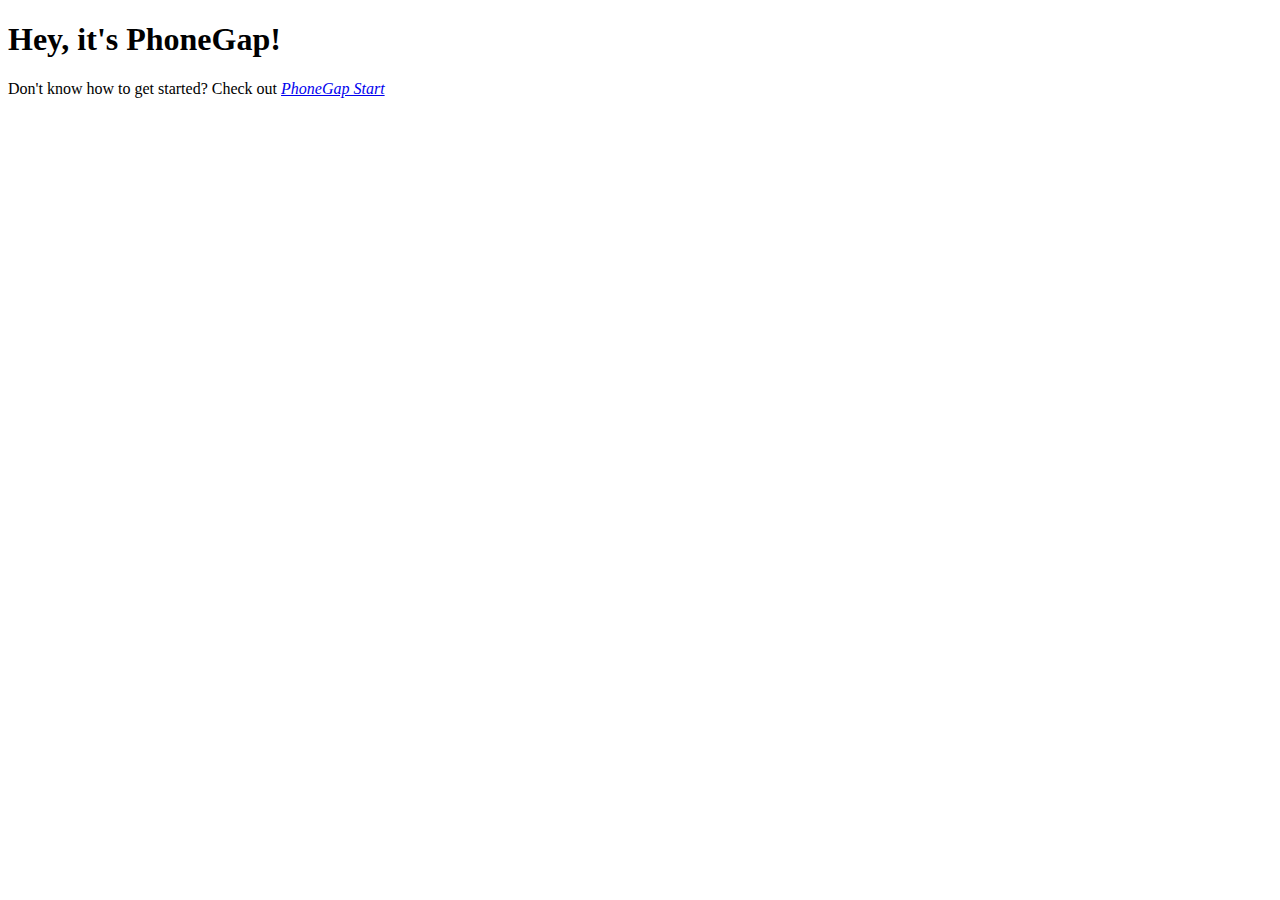
==== www/index.html @ 710dc9a8 "www/index.html works" ====
<!DOCTYPE html>
<html>
  <head>
    <meta name="viewport" content="width=device-width, initial-scale=1.0, maximum-scale=1.0, user-scalable=no;" />

    <meta http-equiv="Content-type" content="text/html; charset=utf-8">

	<!-- iPad/iPhone specific css below, add after your main css >
	<link rel="stylesheet" media="only screen and (max-device-width: 1024px)" href="ipad.css" type="text/css" />		
	<link rel="stylesheet" media="only screen and (max-device-width: 480px)" href="iphone.css" type="text/css" />		
	-->
	<!-- If your application is targeting iOS BEFORE 4.0 you MUST put json2.js from http://www.JSON.org/json2.js into your www directory and include it here -->
	<script type="text/javascript" charset="utf-8" src="phonegap-1.0.0.js"></script>
    <script type="text/javascript" charset="utf-8">


	// If you want to prevent dragging, uncomment this section
	/*
	function preventBehavior(e) 
	{ 
      e.preventDefault(); 
    };
	document.addEventListener("touchmove", preventBehavior, false);
	*/
	
	/* If you are supporting your own protocol, the var invokeString will contain any arguments to the app launch.
	see http://iphonedevelopertips.com/cocoa/launching-your-own-application-via-a-custom-url-scheme.html
	for more details -jm */
	/*
	function handleOpenURL(url)
	{
		// TODO: do something with the url passed in.
	}
	*/
	
	function onBodyLoad()
	{		
		document.addEventListener("deviceready",onDeviceReady,false);
	}
	
	/* When this function is called, PhoneGap has been initialized and is ready to roll */
	/* If you are supporting your own protocol, the var invokeString will contain any arguments to the app launch.
	see http://iphonedevelopertips.com/cocoa/launching-your-own-application-via-a-custom-url-scheme.html
	for more details -jm */
	function onDeviceReady()
	{
		// do your thing!
		navigator.notification.alert("PhoneGap is working")
	}
    
    </script>
  </head>
  <body onload="onBodyLoad()">
  	  <h1>Hey, it's PhoneGap!</h1>
	  <p>Don't know how to get started? Check out <em><a href="http://github.com/phonegap/phonegap-start">PhoneGap Start</a></em>  	
  </body>
</html>
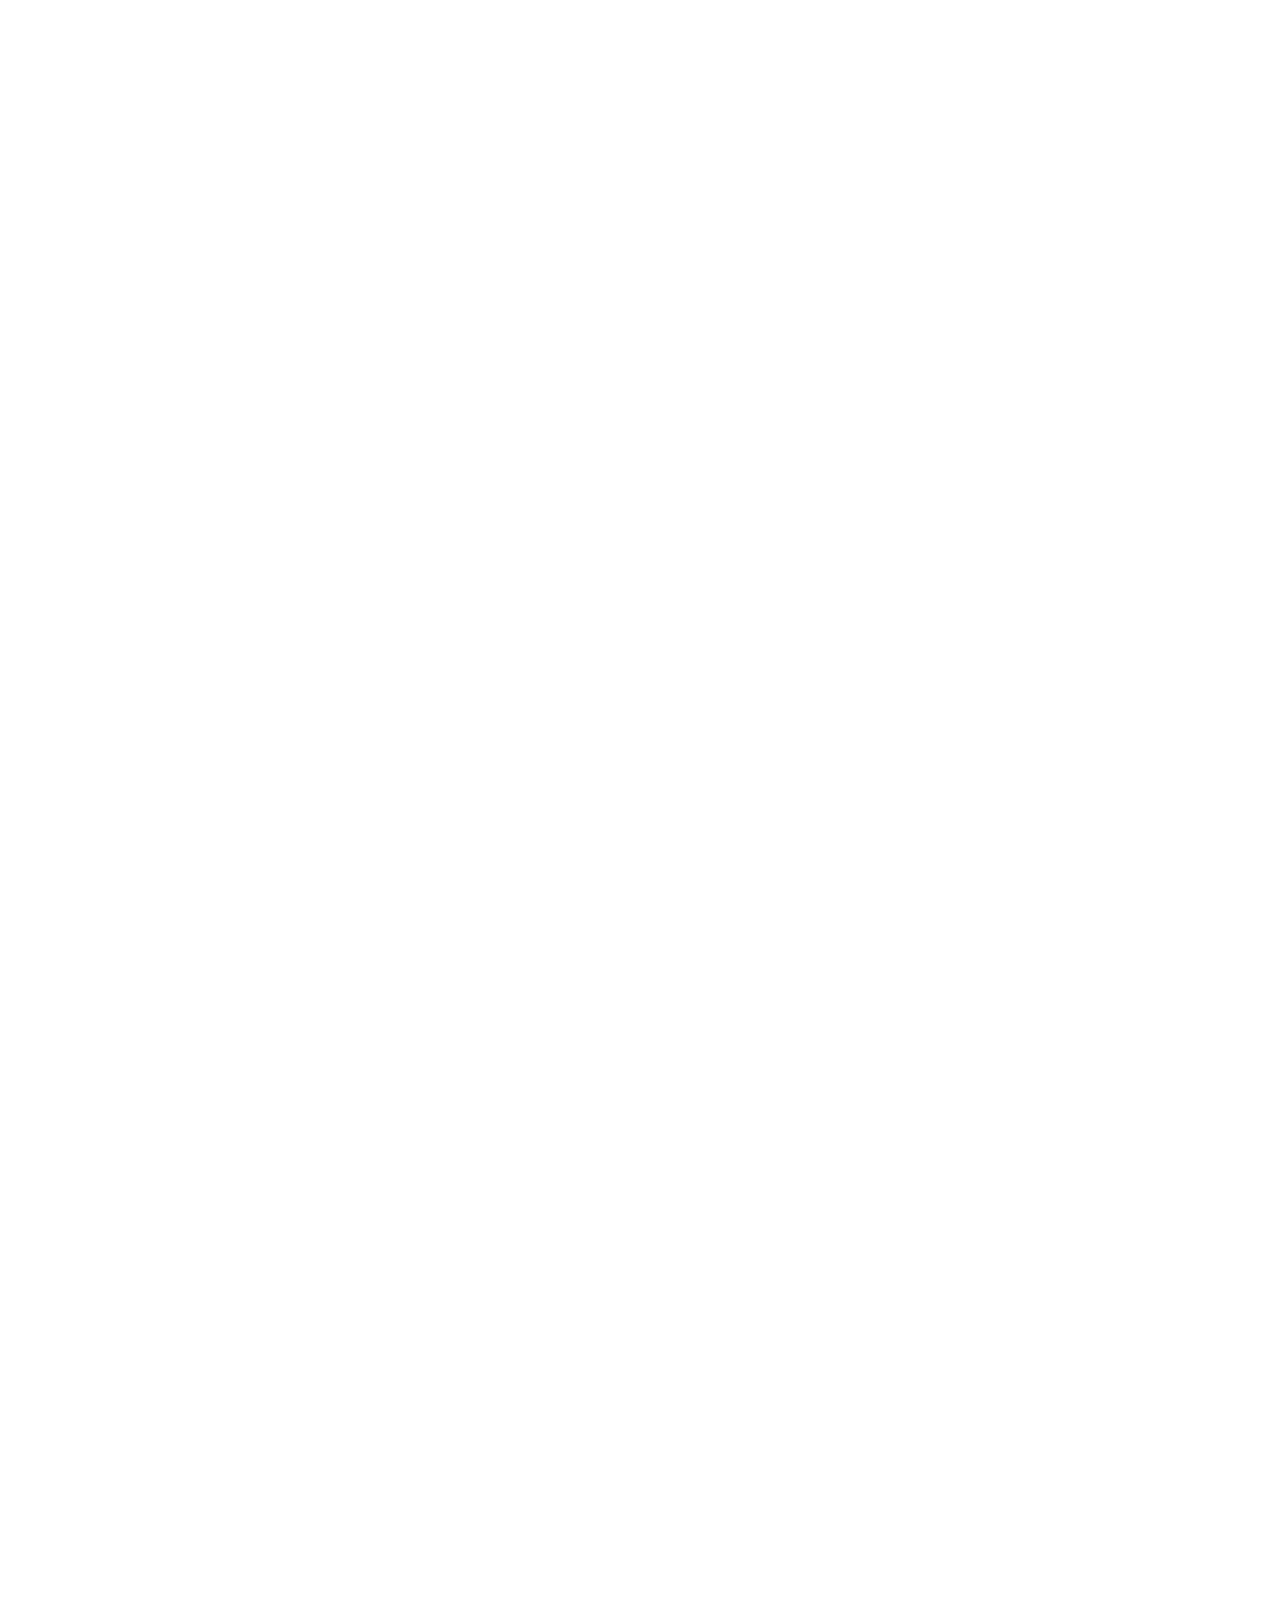
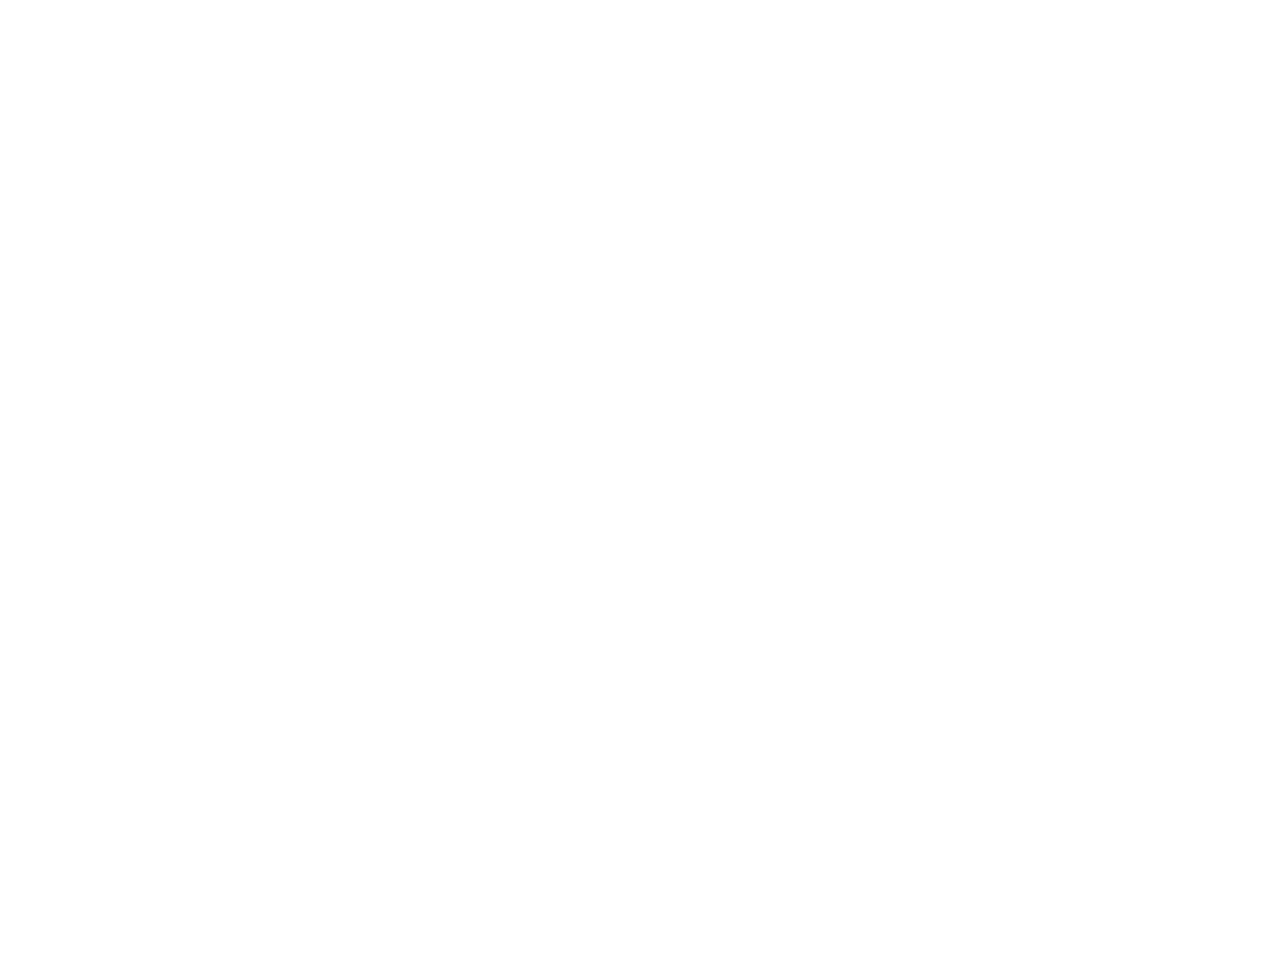
==== commit f683b41a: "now we get more information about layers" ====
--- a/www/index.html
+++ b/www/index.html
@@ -4,6 +4,34 @@
     <meta name="viewport" content="width=device-width, initial-scale=1.0, maximum-scale=1.0, user-scalable=no;" />
 
     <meta http-equiv="Content-type" content="text/html; charset=utf-8">
+	<!-- app no need title
+	<title></title>
+	-->
+    <link href="lib/touch/resources/css/sencha-touch.css" rel="stylesheet" type="text/css" />
+    <link href="css/default.css" rel="stylesheet" type="text/css" />
+	<!--
+    <script src="lib/touch/sencha-touch.js" type="text/javascript"></script>
+	-->
+    <script src="lib/touch/sencha-touch-debug-w-comments.js" type="text/javascript"></script>
+	
+	<script type="text/javascript" src="app/app.js"></script>
+	<script type="text/javascript" src="app/views/Viewport.js"></script>
+	<script type="text/javascript" src="app/models/Station.js"></script>
+	<script type="text/javascript" src="app/models/Chart.js"></script>
+	<script type="text/javascript" src="app/views/StationList.js"></script>
+	<script type="text/javascript" src="app/views/StationChart.js"></script>
+	<script type="text/javascript" src="app/views/ContactForm.js"></script>
+	<script type="text/javascript" src="app/controllers/stations.js"></script>
+	
+    <link href="lib/chart.css" rel="stylesheet" type="text/css" />
+	<script type="text/javascript" src="lib/prototype-1.7.debug.js"></script>
+	<script type="text/javascript" src="lib/flotr/prototype/lib/excanvas.js"></script>
+	<script type="text/javascript" src="lib/base64.js"></script>
+	<script type="text/javascript" src="lib/flotr/prototype/lib/canvas2image.js"></script>
+	<script type="text/javascript" src="lib/flotr/prototype/lib/canvastext.js"></script>	
+	<script type="text/javascript" src="lib/flotr/prototype/flotr.js"></script>
+	<script type="text/javascript" src="lib/chart.js"></script>
+	<script type="text/javascript" src="lib/chart_testdata.js"></script>
 
 	<!-- iPad/iPhone specific css below, add after your main css >
 	<link rel="stylesheet" media="only screen and (max-device-width: 1024px)" href="ipad.css" type="text/css" />		
@@ -34,8 +62,8 @@
 	*/
 	
 	function onBodyLoad()
-	{		
-		document.addEventListener("deviceready",onDeviceReady,false);
+	{
+		document.addEventListener("deviceready", onDeviceReady, false);
 	}
 	
 	/* When this function is called, PhoneGap has been initialized and is ready to roll */
@@ -45,13 +73,64 @@
 	function onDeviceReady()
 	{
 		// do your thing!
-		navigator.notification.alert("PhoneGap is working")
+		//navigator.notification.alert("PhoneGap is working")
+		app.mainLaunch();
+		
+		/**
+		 * This is a simple test to detect ajax and response.
+		 *  For remote http://... request:
+		 *    ajax is {
+		 *		readyState: 4,
+		 *		response: [string $responseText],
+		 *		responseXML: null,
+		 *		onload: null,
+		 *		onerror: null,
+		 *		onloadstart: null,
+		 *		status: 200,
+		 *		onabort: null,
+		 *		upload: [object XMLHttpRequestUpload],
+		 *		onreadystatechange: [function ...],
+		 *		responseType:　'',
+		 *		onprogress: null,
+		 *		withCredentials: false,
+		 *		responseText: [string $responseText],
+		 *		statusText: OK,
+		 *		open: [native function],
+		 *		send: [native function],
+		 *		...
+		 *	  }
+		 *	For local data.json request:
+		 *		the only difference is:
+		 *		status: 0
+		 *
+		 *	  response is {
+		 *		position: 0,
+		 *		totalSize: 0,
+		 *		loaded: 0,
+		 *		total: 0,
+		 *		returnValue: true,
+		 *		...
+		 *	  }, oh my god, it should be an "event"
+		 *
+		 *	So, ajax === event.target === event.srcElement
+		 *	all clear.
+		 * /
+		var ajax = new XMLHttpRequest();
+		//ajax.open('GET', 'http://50.17.233.63/awp/api/realtime/service/1', true);
+		ajax.open('GET', 'data.json', true);
+		ajax.onreadystatechange = function(event) {//response => event
+			if (ajax.readyState == 4) {
+				alert(ajax === event.target)
+				alert('status:' + ajax.status);
+				alert(ajax.responseText)
+				alert('responseText:' + response.responseText)
+				alert('target.responseText:' + response.target.responseText)
+			}
+		}
+		ajax.send(null);
+		/**/
 	}
-    
     </script>
   </head>
-  <body onload="onBodyLoad()">
-  	  <h1>Hey, it's PhoneGap!</h1>
-	  <p>Don't know how to get started? Check out <em><a href="http://github.com/phonegap/phonegap-start">PhoneGap Start</a></em>  	
-  </body>
+  <body onload="onBodyLoad()"></body>
 </html>
--- a/www/lib/touch/resources/css/sencha-touch.css
+++ b/www/lib/touch/resources/css/sencha-touch.css
@@ -0,0 +1 @@
+body,div,dl,dt,dd,ul,ol,li,h1,h2,h3,h4,h5,h6,pre,code,form,fieldset,legend,input,textarea,p,blockquote,th,td{margin:0;padding:0}table{border-collapse:collapse;border-spacing:0}fieldset,img{border:0}address,caption,cite,code,dfn,em,strong,th,var{font-style:normal;font-weight:normal}li{list-style:none}caption,th{text-align:left}h1,h2,h3,h4,h5,h6{font-size:100%;font-weight:normal}q:before,q:after{content:""}abbr,acronym{border:0;font-variant:normal}sup{vertical-align:text-top}sub{vertical-align:text-bottom}input,textarea,select{font-family:inherit;font-size:inherit;font-weight:inherit}*:focus{outline:none}html,body{font-family:"Helvetica Neue", HelveticaNeue, "Helvetica-Neue", Helvetica, "BBAlpha Sans", sans-serif;font-weight:normal;position:relative}*,*:after,*:before{-webkit-box-sizing:border-box;box-sizing:border-box;-webkit-user-select:none;-webkit-text-size-adjust:none;-webkit-touch-callout:none;-webkit-tap-highlight-color:rgba(0, 0, 0, 0)}html,body,.x-body-stretcher{width:100%;height:100%}.x-ios.x-tablet .x-landscape *{-webkit-text-stroke:1px transparent}body{font-size:104%}body.x-ios{-webkit-backface-visibility:hidden}body.x-android.x-phone{font-size:116%}body.x-ios.x-phone{font-size:114%}body.x-desktop{font-size:114%}input,textarea{-webkit-user-select:text}.x-hidden-visibility{visibility:hidden !important}.x-hidden-display,.x-field-slider .x-field-mask,.x-field-toggle .x-field-mask,.x-field-checkbox .x-field-mask,.x-field-radio .x-field-mask,.x-field-hidden{display:none !important}.x-hidden-offsets{position:absolute !important;left:-10000em;top:-10000em;visibility:hidden}.x-fullscreen{position:absolute !important;top:0px;left:0px}.x-desktop .x-body-stretcher{margin-bottom:0px}.x-scroller-parent{overflow:hidden !important}.x-scroller-parent,.x-scroller{position:relative}.x-ios .x-scroller,.x-ios .x-scroller > *{-webkit-transform:translate3d(0, 0, 0)}.x-draggable{z-index:1}.x-scrollbar{position:absolute;z-index:10;-webkit-transition-property:opacity;-webkit-transition-duration:250ms;-webkit-border-radius:4px;opacity:0}.x-android .x-scrollbar{-webkit-transition-property:none;-webkit-transition-duration:0ms;-webkit-border-radius:0px}.x-scrollbar-dark{background-color:rgba(0, 0, 0, 0.6);border:1px solid rgba(255, 255, 255, 0.2)}.x-scrollbar-light{background-color:rgba(255, 255, 255, 0.6);border:1px solid rgba(0, 0, 0, 0.2)}.x-scrollbar-vertical{top:0;right:4px;width:4px}.x-scrollbar-horizontal{left:0;bottom:4px;height:4px}.x-mask{position:absolute;top:0;left:0;z-index:8000;display:-webkit-box;display:box;-webkit-box-align:center;box-align:center;-webkit-box-pack:center;box-pack:center;background:rgba(0, 0, 0, 0.3) center center no-repeat}.x-mask.x-mask-gray{background-color:rgba(0, 0, 0, 0.5)}.x-mask .x-mask-loading{display:-webkit-box;display:box;-webkit-box-orient:vertical;box-orient:vertical;-webkit-box-align:center;box-align:center;-webkit-box-pack:center;box-pack:center;-webkit-border-radius:0.5em;border-radius:0.5em;color:#fff;text-align:center;padding:.4em;font-weight:bold;display:block;width:8.5em;height:8.5em;background:rgba(0, 0, 0, 0.25)}.x-mask .x-loading-spinner{margin:1em auto .2em}.x-mask .x-loading-msg{font-size:.95em;text-shadow:rgba(0, 0, 0, 0.5) 0 -0.08em 0}.x-floating{position:absolute !important;z-index:10000 !important;top:0;left:0}.x-dragging{opacity:0.7}.x-panel-list{background-color:#bacfe8}.x-html{-webkit-user-select:auto;-webkit-touch-callout:inherit;line-height:1.5;color:#333;font-size:.8em;padding:1.2em}.x-html body{line-height:1.5;font-family:"Helvetica Neue", Arial, Helvetica, sans-serif;color:#333333;font-size:75%}.x-html h1,.x-html h2,.x-html h3,.x-html h4,.x-html h5,.x-html h6{font-weight:normal;color:#222222}.x-html h1 img,.x-html h2 img,.x-html h3 img,.x-html h4 img,.x-html h5 img,.x-html h6 img{margin:0}.x-html h1{font-size:3em;line-height:1;margin-bottom:0.50em}.x-html h2{font-size:2em;margin-bottom:0.75em}.x-html h3{font-size:1.5em;line-height:1;margin-bottom:1.00em}.x-html h4{font-size:1.2em;line-height:1.25;margin-bottom:1.25em}.x-html h5{font-size:1em;font-weight:bold;margin-bottom:1.50em}.x-html h6{font-size:1em;font-weight:bold}.x-html p{margin:0 0 1.5em}.x-html p .left{display:inline;float:left;margin:1.5em 1.5em 1.5em 0;padding:0}.x-html p .right{display:inline;float:right;margin:1.5em 0 1.5em 1.5em;padding:0}.x-html a{text-decoration:underline;color:#0066cc}.x-html a:visited{color:#004c99}.x-html a:focus{color:#0099ff}.x-html a:hover{color:#0099ff}.x-html a:active{color:#bf00ff}.x-html blockquote{margin:1.5em;color:#666666;font-style:italic}.x-html strong,.x-html dfn{font-weight:bold}.x-html em,.x-html dfn{font-style:italic}.x-html sup,.x-html sub{line-height:0}.x-html abbr,.x-html acronym{border-bottom:1px dotted #666666}.x-html address{margin:0 0 1.5em;font-style:italic}.x-html del{color:#666666}.x-html pre{margin:1.5em 0;white-space:pre}.x-html pre,.x-html code,.x-html tt{font:1em "andale mono", "lucida console", monospace;line-height:1.5}.x-html li ul,.x-html li ol{margin:0}.x-html ul,.x-html ol{margin:0 1.5em 1.5em 0;padding-left:1.5em}.x-html ul{list-style-type:disc}.x-html ol{list-style-type:decimal}.x-html dl{margin:0 0 1.5em 0}.x-html dl dt{font-weight:bold}.x-html dd{margin-left:1.5em}.x-html table{margin-bottom:1.4em;width:100%}.x-html th{font-weight:bold}.x-html thead th{background:#c3d9ff}.x-html th,.x-html td,.x-html caption{padding:4px 10px 4px 5px}.x-html table.striped tr:nth-child(even) td,.x-html table tr.even td{background:#e5ecf9}.x-html tfoot{font-style:italic}.x-html caption{background:#eeeeee}.x-html .quiet{color:#666666}.x-html .loud{color:#111111}.x-html ul li{list-style-type:circle}.x-html ol li{list-style-type:decimal}.x-video{background-color:#000}.x-sortable .x-dragging{opacity:1;z-index:5}.x-fullscreen{background:#eeeeee}.x-map{background-color:#edeae2;width:100%;height:100%}.x-mask-map{background:transparent !important}.x-panel,.x-panel-body{position:relative}.x-floating.x-panel,.x-floating.x-carousel{padding:6px;-webkit-border-radius:0.3em;border-radius:0.3em;-webkit-box-shadow:rgba(0, 0, 0, 0.8) 0 0.2em 0.6em;background-color:black;background-image:none}.x-floating.x-panel.x-panel-light,.x-floating.x-carousel.x-panel-light{background-color:#354f6e;background-image:none}.x-floating .x-panel-body,.x-floating .x-carousel-body{background-color:#fff;-webkit-border-radius:0.3em;border-radius:0.3em}.x-anchor{width:1.631em;height:0.7em;position:absolute;z-index:1;-webkit-mask:0 0 url('[data-uri]') no-repeat;-webkit-mask-size:1.631em 0.7em;overflow:hidden;background-color:black}.x-anchor.x-anchor-bottom{-webkit-transform:rotate(180deg);background-color:black}.x-anchor.x-anchor-left{-webkit-transform:rotate(270deg)}.x-anchor.x-anchor-right{-webkit-transform:rotate(90deg)}.x-floating.x-panel-light:after{background-color:#354f6e}.x-button{-webkit-background-clip:padding;background-clip:padding-box;-webkit-border-radius:0.4em;border-radius:0.4em;display:-webkit-box;display:box;-webkit-box-align:center;box-align:center;min-height:1.8em;padding:.3em .6em;position:relative;overflow:hidden}.x-button,.x-toolbar .x-button{border:0.1em solid #999999;border-top-color:#a6a6a6;color:black;text-shadow:rgba(255, 255, 255, 0.25) 0 0.08em 0;-webkit-box-shadow:rgba(255, 255, 255, 0.1) 0 0.1em 0}.x-button.x-button-back:before,.x-button.x-button-forward:before,.x-toolbar .x-button.x-button-back:before,.x-toolbar .x-button.x-button-forward:before{background:#999999}.x-button,.x-button.x-button-back:after,.x-button.x-button-forward:after,.x-toolbar .x-button,.x-toolbar .x-button.x-button-back:after,.x-toolbar .x-button.x-button-forward:after{background-color:#ccc;background-image:-webkit-gradient(linear, 50% 0%, 50% 100%, color-stop(0%, #ffffff), color-stop(2%, #dedede), color-stop(100%, #bababa));background-image:-webkit-linear-gradient(#ffffff,#dedede 2%,#bababa);background-image:linear-gradient(#ffffff,#dedede 2%,#bababa)}.x-button img.x-icon-mask,.x-toolbar .x-button img.x-icon-mask{background-color:black;background-image:-webkit-gradient(linear, 50% 0%, 50% 100%, color-stop(0%, #4d4d4d), color-stop(2%, #121212), color-stop(100%, #000000));background-image:-webkit-linear-gradient(#4d4d4d,#121212 2%,#000000);background-image:linear-gradient(#4d4d4d,#121212 2%,#000000)}.x-button.x-button-pressed,.x-button.x-button-active,.x-toolbar .x-button.x-button-pressed,.x-toolbar .x-button.x-button-active{-webkit-box-shadow:inset #aaa1a1 0 0 0.1em, rgba(255, 255, 255, 0.1) 0 0.1em 0}.x-button.x-button-pressed,.x-button.x-button-pressed:after,.x-button.x-button-active,.x-button.x-button-active:after,.x-toolbar .x-button.x-button-pressed,.x-toolbar .x-button.x-button-pressed:after,.x-toolbar .x-button.x-button-active,.x-toolbar .x-button.x-button-active:after{background-color:#bababa;background-image:-webkit-gradient(linear, 50% 0%, 50% 100%, color-stop(0%, #a1a1a1), color-stop(10%, #adadad), color-stop(65%, #bababa), color-stop(100%, #bbbbbb));background-image:-webkit-linear-gradient(#a1a1a1,#adadad 10%,#bababa 65%,#bbbbbb);background-image:linear-gradient(#a1a1a1,#adadad 10%,#bababa 65%,#bbbbbb)}.x-button img{width:2.1em;height:2.1em;background-repeat:no-repeat;background-position:center;display:block}.x-button img.x-icon-mask{width:1.3em;height:1.3em;-webkit-mask-size:1.3em}.x-button.x-item-disabled .x-button-label,.x-button.x-item-disabled .x-hasbadge .x-badge,.x-hasbadge .x-button.x-item-disabled .x-badge,.x-button.x-item-disabled img{opacity:.5}.x-button-round,.x-button.x-button-action-round,.x-button.x-button-confirm-round,.x-button.x-button-decline-round{-webkit-border-radius:0.9em;border-radius:0.9em;padding:0.1em 0.9em}.x-button-small,.x-button.x-button-action-small,.x-button.x-button-confirm-small,.x-button.x-button-decline-small,.x-toolbar .x-button-small,.x-toolbar .x-button.x-button-action-small,.x-toolbar .x-button.x-button-confirm-small,.x-toolbar .x-button.x-button-decline-small{-webkit-border-radius:0.3em;border-radius:0.3em;padding:.2em .4em;min-height:0}.x-button-small .x-button-label,.x-button.x-button-action-small .x-button-label,.x-button.x-button-confirm-small .x-button-label,.x-button.x-button-decline-small .x-button-label,.x-button-small .x-hasbadge .x-badge,.x-hasbadge .x-button-small .x-badge,.x-button.x-button-action-small .x-hasbadge .x-badge,.x-hasbadge .x-button.x-button-action-small .x-badge,.x-button.x-button-confirm-small .x-hasbadge .x-badge,.x-hasbadge .x-button.x-button-confirm-small .x-badge,.x-button.x-button-decline-small .x-hasbadge .x-badge,.x-hasbadge .x-button.x-button-decline-small .x-badge,.x-toolbar .x-button-small .x-button-label,.x-toolbar .x-button.x-button-action-small .x-button-label,.x-toolbar .x-button.x-button-confirm-small .x-button-label,.x-toolbar .x-button.x-button-decline-small .x-button-label,.x-toolbar .x-button-small .x-hasbadge .x-badge,.x-hasbadge .x-toolbar .x-button-small .x-badge,.x-toolbar .x-button.x-button-action-small .x-hasbadge .x-badge,.x-hasbadge .x-toolbar .x-button.x-button-action-small .x-badge,.x-toolbar .x-button.x-button-confirm-small .x-hasbadge .x-badge,.x-hasbadge .x-toolbar .x-button.x-button-confirm-small .x-badge,.x-toolbar .x-button.x-button-decline-small .x-hasbadge .x-badge,.x-hasbadge .x-toolbar .x-button.x-button-decline-small .x-badge{font-size:.6em}.x-button-small img,.x-button.x-button-action-small img,.x-button.x-button-confirm-small img,.x-button.x-button-decline-small img,.x-toolbar .x-button-small img,.x-toolbar .x-button.x-button-action-small img,.x-toolbar .x-button.x-button-confirm-small img,.x-toolbar .x-button.x-button-decline-small img{width:.75em;height:.75em}.x-iconalign-left,.x-icon-align-right{-webkit-box-orient:horizontal;box-orient:horizontal;-webkit-box-direction:reverse;box-direction:reverse}.x-iconalign-top,.x-iconalign-bottom{-webkit-box-orient:vertical;box-orient:vertical}.x-iconalign-bottom,.x-iconalign-right{-webkit-box-direction:normal;box-direction:normal}.x-iconalign-left,.x-iconalign-top{-webkit-box-direction:reverse;box-direction:reverse}.x-iconalign-left .x-button-label,.x-iconalign-left .x-hasbadge .x-badge,.x-hasbadge .x-iconalign-left .x-badge{margin-left:0.3em}.x-iconalign-right .x-button-label,.x-iconalign-right .x-hasbadge .x-badge,.x-hasbadge .x-iconalign-right .x-badge{margin-right:0.3em}.x-button-label,.x-hasbadge .x-badge{-webkit-box-flex:1;box-flex:1;-webkit-box-align:center;box-align:center;white-space:nowrap;text-overflow:ellipsis;text-align:center;font-weight:bold;line-height:1.2em;display:block;overflow:hidden}.x-toolbar .x-button{margin:0 .2em;padding:.3em .6em}.x-toolbar .x-button .x-button-label,.x-toolbar .x-button .x-hasbadge .x-badge,.x-hasbadge .x-toolbar .x-button .x-badge{font-size:.7em}.x-button-forward,.x-button-back{position:relative;overflow:visible;height:1.8em;z-index:1}.x-button-forward:before,.x-button-forward:after,.x-button-back:before,.x-button-back:after{content:"";position:absolute;width:0.773em;height:1.8em;top:-0.1em;left:auto;z-index:2;-webkit-mask:0.145em 0 url('[data-uri]') no-repeat;-webkit-mask-size:0.773em 1.8em;overflow:hidden}.x-button-back,.x-toolbar .x-button-back{margin-left:0.828em;padding-left:.4em}.x-button-back:before,.x-toolbar .x-button-back:before{left:-0.693em}.x-button-back:after,.x-toolbar .x-button-back:after{left:-0.628em}.x-button-forward,.x-toolbar .x-button-forward{margin-right:0.828em;padding-right:.4em}.x-button-forward:before,.x-button-forward:after,.x-toolbar .x-button-forward:before,.x-toolbar .x-button-forward:after{-webkit-mask:-0.145em 0 url('[data-uri]') no-repeat}.x-button-forward:before,.x-toolbar .x-button-forward:before{right:-0.693em}.x-button-forward:after,.x-toolbar .x-button-forward:after{right:-0.628em}.x-button.x-button-plain,.x-toolbar .x-button.x-button-plain{background:none;border:0 none;-webkit-box-shadow:none;box-shadow:none;-webkit-border-radius:none;border-radius:none;min-height:0;text-shadow:none;height:auto;line-height:auto;margin:-1.5em -0.5em;padding:1.3em 1em;height:1.8em}.x-button.x-button-plain > *,.x-toolbar .x-button.x-button-plain > *{overflow:visible;margin-top:-0.75em}.x-button.x-button-plain img,.x-toolbar .x-button.x-button-plain img{-webkit-mask-size:1.4em;width:1.4em;height:1.4em}.x-button.x-button-plain.x-button-pressed,.x-toolbar .x-button.x-button-plain.x-button-pressed{background:none;-webkit-box-shadow:none;background-image:-webkit-gradient(radial, 50% 50%, 0, 50% 50%, 24, color-stop(0%, rgba(119,178,248,0.7)), color-stop(100%, rgba(119,178,248,0)));background-image:-webkit-radial-gradient(rgba(119,178,248,0.7),rgba(119,178,248,0) 24px);background-image:radial-gradient(rgba(119,178,248,0.7),rgba(119,178,248,0) 24px)}.x-button.x-button-plain.x-button-pressed img,.x-toolbar .x-button.x-button-plain.x-button-pressed img{background-color:#fff;background-image:-webkit-gradient(linear, 50% 0%, 50% 100%, color-stop(0%, #e6e6e6), color-stop(10%, #f2f2f2), color-stop(65%, #ffffff), color-stop(100%, #ffffff));background-image:-webkit-linear-gradient(#e6e6e6,#f2f2f2 10%,#ffffff 65%,#ffffff);background-image:linear-gradient(#e6e6e6,#f2f2f2 10%,#ffffff 65%,#ffffff)}.x-segmentedbutton .x-button{-webkit-border-radius:0;border-radius:0;margin:0}.x-segmentedbutton .x-button:first-child{-webkit-border-top-left-radius:0.4em;border-top-left-radius:0.4em;-webkit-border-bottom-left-radius:0.4em;border-bottom-left-radius:0.4em}.x-segmentedbutton .x-button:last-child{-webkit-border-top-right-radius:0.4em;border-top-right-radius:0.4em;-webkit-border-bottom-right-radius:0.4em;border-bottom-right-radius:0.4em}.x-segmentedbutton .x-button:not(:first-child){border-left:0}.x-hasbadge{overflow:visible}.x-hasbadge .x-badge{-webkit-border-radius:1em;border-radius:1em;-webkit-background-clip:padding;background-clip:padding-box;padding:.15em .25em;z-index:30;text-shadow:rgba(0, 0, 0, 0.5) 0 -0.08em 0;-webkit-box-shadow:#000 0 .1em .2em;overflow:hidden;color:#fff;border:2px solid #fff;position:absolute;width:auto;min-width:2em;height:2em;line-height:1.2em;font-size:.6em;top:-0.15em;right:0px;max-width:100%;background-color:#990000;background-image:-webkit-gradient(linear, 50% 0%, 50% 100%, color-stop(0%, #e60000), color-stop(50%, #b30000), color-stop(51%, #990000), color-stop(100%, #800000));background-image:-webkit-linear-gradient(#e60000,#b30000 50%,#990000 51%,#800000);background-image:linear-gradient(#e60000,#b30000 50%,#990000 51%,#800000);display:inline-block}.x-tab img.action,.x-button img.x-icon-mask.action{-webkit-mask-image:url('[data-uri]')}.x-tab img.add,.x-button img.x-icon-mask.add{-webkit-mask-image:url('[data-uri]')}.x-tab img.arrow_down,.x-button img.x-icon-mask.arrow_down{-webkit-mask-image:url('[data-uri]')}.x-tab img.arrow_left,.x-button img.x-icon-mask.arrow_left{-webkit-mask-image:url('[data-uri]')}.x-tab img.arrow_right,.x-button img.x-icon-mask.arrow_right{-webkit-mask-image:url('[data-uri]')}.x-tab img.arrow_up,.x-button img.x-icon-mask.arrow_up{-webkit-mask-image:url('[data-uri]')}.x-tab img.compose,.x-button img.x-icon-mask.compose{-webkit-mask-image:url('[data-uri]')}.x-tab img.delete,.x-button img.x-icon-mask.delete{-webkit-mask-image:url('[data-uri]')}.x-tab img.organize,.x-button img.x-icon-mask.organize{-webkit-mask-image:url('[data-uri]')}.x-tab img.refresh,.x-button img.x-icon-mask.refresh{-webkit-mask-image:url('[data-uri]')}.x-tab img.reply,.x-button img.x-icon-mask.reply{-webkit-mask-image:url('[data-uri]')}.x-tab img.search,.x-button img.x-icon-mask.search{-webkit-mask-image:url('[data-uri]')}.x-tab img.settings,.x-button img.x-icon-mask.settings{-webkit-mask-image:url('[data-uri]')}.x-tab img.star,.x-button img.x-icon-mask.star{-webkit-mask-image:url('[data-uri]')}.x-tab img.trash,.x-button img.x-icon-mask.trash{-webkit-mask-image:url('[data-uri]')}.x-tab img.maps,.x-button img.x-icon-mask.maps{-webkit-mask-image:url('[data-uri]')}.x-tab img.locate,.x-button img.x-icon-mask.locate{-webkit-mask-image:url('[data-uri]')}.x-tab img.home,.x-button img.x-icon-mask.home{-webkit-mask-image:url('[data-uri]')}.x-button.x-button-action,.x-toolbar .x-button.x-button-action,.x-button.x-button-action-round,.x-toolbar .x-button.x-button-action-round,.x-button.x-button-action-small,.x-toolbar .x-button.x-button-action-small{border:0.1em solid #010509;border-top-color:#021022;color:white;text-shadow:rgba(0, 0, 0, 0.5) 0 -0.08em 0;-webkit-box-shadow:rgba(255, 255, 255, 0.1) 0 0.1em 0}.x-button.x-button-action.x-button-back:before,.x-button.x-button-action.x-button-forward:before,.x-toolbar .x-button.x-button-action.x-button-back:before,.x-toolbar .x-button.x-button-action.x-button-forward:before,.x-button.x-button-action-round.x-button-back:before,.x-button.x-button-action-round.x-button-forward:before,.x-toolbar .x-button.x-button-action-round.x-button-back:before,.x-toolbar .x-button.x-button-action-round.x-button-forward:before,.x-button.x-button-action-small.x-button-back:before,.x-button.x-button-action-small.x-button-forward:before,.x-toolbar .x-button.x-button-action-small.x-button-back:before,.x-toolbar .x-button.x-button-action-small.x-button-forward:before{background:#010509}.x-button.x-button-action,.x-button.x-button-action.x-button-back:after,.x-button.x-button-action.x-button-forward:after,.x-toolbar .x-button.x-button-action,.x-toolbar .x-button.x-button-action.x-button-back:after,.x-toolbar .x-button.x-button-action.x-button-forward:after,.x-button.x-button-action-round,.x-button.x-button-action-round.x-button-back:after,.x-button.x-button-action-round.x-button-forward:after,.x-toolbar .x-button.x-button-action-round,.x-toolbar .x-button.x-button-action-round.x-button-back:after,.x-toolbar .x-button.x-button-action-round.x-button-forward:after,.x-button.x-button-action-small,.x-button.x-button-action-small.x-button-back:after,.x-button.x-button-action-small.x-button-forward:after,.x-toolbar .x-button.x-button-action-small,.x-toolbar .x-button.x-button-action-small.x-button-back:after,.x-toolbar .x-button.x-button-action-small.x-button-forward:after{background-color:#06346a;background-image:-webkit-gradient(linear, 50% 0%, 50% 100%, color-stop(0%, #167bf3), color-stop(2%, #07448c), color-stop(100%, #042348));background-image:-webkit-linear-gradient(#167bf3,#07448c 2%,#042348);background-image:linear-gradient(#167bf3,#07448c 2%,#042348)}.x-button.x-button-action img.x-icon-mask,.x-toolbar .x-button.x-button-action img.x-icon-mask,.x-button.x-button-action-round img.x-icon-mask,.x-toolbar .x-button.x-button-action-round img.x-icon-mask,.x-button.x-button-action-small img.x-icon-mask,.x-toolbar .x-button.x-button-action-small img.x-icon-mask{background-color:white;background-image:-webkit-gradient(linear, 50% 0%, 50% 100%, color-stop(0%, #ffffff), color-stop(2%, #ffffff), color-stop(100%, #ddecfd));background-image:-webkit-linear-gradient(#ffffff,#ffffff 2%,#ddecfd);background-image:linear-gradient(#ffffff,#ffffff 2%,#ddecfd)}.x-button.x-button-action.x-button-pressed,.x-button.x-button-action.x-button-active,.x-toolbar .x-button.x-button-action.x-button-pressed,.x-toolbar .x-button.x-button-action.x-button-active,.x-button.x-button-action-round.x-button-pressed,.x-button.x-button-action-round.x-button-active,.x-toolbar .x-button.x-button-action-round.x-button-pressed,.x-toolbar .x-button.x-button-action-round.x-button-active,.x-button.x-button-action-small.x-button-pressed,.x-button.x-button-action-small.x-button-active,.x-toolbar .x-button.x-button-action-small.x-button-pressed,.x-toolbar .x-button.x-button-action-small.x-button-active{-webkit-box-shadow:inset #011023 0 0 0.1em, rgba(255, 255, 255, 0.1) 0 0.1em 0}.x-button.x-button-action.x-button-pressed,.x-button.x-button-action.x-button-pressed:after,.x-button.x-button-action.x-button-active,.x-button.x-button-action.x-button-active:after,.x-toolbar .x-button.x-button-action.x-button-pressed,.x-toolbar .x-button.x-button-action.x-button-pressed:after,.x-toolbar .x-button.x-button-action.x-button-active,.x-toolbar .x-button.x-button-action.x-button-active:after,.x-button.x-button-action-round.x-button-pressed,.x-button.x-button-action-round.x-button-pressed:after,.x-button.x-button-action-round.x-button-active,.x-button.x-button-action-round.x-button-active:after,.x-toolbar .x-button.x-button-action-round.x-button-pressed,.x-toolbar .x-button.x-button-action-round.x-button-pressed:after,.x-toolbar .x-button.x-button-action-round.x-button-active,.x-toolbar .x-button.x-button-action-round.x-button-active:after,.x-button.x-button-action-small.x-button-pressed,.x-button.x-button-action-small.x-button-pressed:after,.x-button.x-button-action-small.x-button-active,.x-button.x-button-action-small.x-button-active:after,.x-toolbar .x-button.x-button-action-small.x-button-pressed,.x-toolbar .x-button.x-button-action-small.x-button-pressed:after,.x-toolbar .x-button.x-button-action-small.x-button-active,.x-toolbar .x-button.x-button-action-small.x-button-active:after{background-color:#042348;background-image:-webkit-gradient(linear, 50% 0%, 50% 100%, color-stop(0%, #010c18), color-stop(10%, #031730), color-stop(65%, #042348), color-stop(100%, #04244b));background-image:-webkit-linear-gradient(#010c18,#031730 10%,#042348 65%,#04244b);background-image:linear-gradient(#010c18,#031730 10%,#042348 65%,#04244b)}.x-button.x-button-confirm,.x-toolbar .x-button.x-button-confirm,.x-button.x-button-confirm-round,.x-toolbar .x-button.x-button-confirm-round,.x-button.x-button-confirm-small,.x-toolbar .x-button.x-button-confirm-small{border:0.1em solid #263501;border-top-color:#374e02;color:white;text-shadow:rgba(0, 0, 0, 0.5) 0 -0.08em 0;-webkit-box-shadow:rgba(255, 255, 255, 0.1) 0 0.1em 0}.x-button.x-button-confirm.x-button-back:before,.x-button.x-button-confirm.x-button-forward:before,.x-toolbar .x-button.x-button-confirm.x-button-back:before,.x-toolbar .x-button.x-button-confirm.x-button-forward:before,.x-button.x-button-confirm-round.x-button-back:before,.x-button.x-button-confirm-round.x-button-forward:before,.x-toolbar .x-button.x-button-confirm-round.x-button-back:before,.x-toolbar .x-button.x-button-confirm-round.x-button-forward:before,.x-button.x-button-confirm-small.x-button-back:before,.x-button.x-button-confirm-small.x-button-forward:before,.x-toolbar .x-button.x-button-confirm-small.x-button-back:before,.x-toolbar .x-button.x-button-confirm-small.x-button-forward:before{background:#263501}.x-button.x-button-confirm,.x-button.x-button-confirm.x-button-back:after,.x-button.x-button-confirm.x-button-forward:after,.x-toolbar .x-button.x-button-confirm,.x-toolbar .x-button.x-button-confirm.x-button-back:after,.x-toolbar .x-button.x-button-confirm.x-button-forward:after,.x-button.x-button-confirm-round,.x-button.x-button-confirm-round.x-button-back:after,.x-button.x-button-confirm-round.x-button-forward:after,.x-toolbar .x-button.x-button-confirm-round,.x-toolbar .x-button.x-button-confirm-round.x-button-back:after,.x-toolbar .x-button.x-button-confirm-round.x-button-forward:after,.x-button.x-button-confirm-small,.x-button.x-button-confirm-small.x-button-back:after,.x-button.x-button-confirm-small.x-button-forward:after,.x-toolbar .x-button.x-button-confirm-small,.x-toolbar .x-button.x-button-confirm-small.x-button-back:after,.x-toolbar .x-button.x-button-confirm-small.x-button-forward:after{background-color:#6c9804;background-image:-webkit-gradient(linear, 50% 0%, 50% 100%, color-stop(0%, #c2fa3b), color-stop(2%, #85bb05), color-stop(100%, #547503));background-image:-webkit-linear-gradient(#c2fa3b,#85bb05 2%,#547503);background-image:linear-gradient(#c2fa3b,#85bb05 2%,#547503)}.x-button.x-button-confirm img.x-icon-mask,.x-toolbar .x-button.x-button-confirm img.x-icon-mask,.x-button.x-button-confirm-round img.x-icon-mask,.x-toolbar .x-button.x-button-confirm-round img.x-icon-mask,.x-button.x-button-confirm-small img.x-icon-mask,.x-toolbar .x-button.x-button-confirm-small img.x-icon-mask{background-color:white;background-image:-webkit-gradient(linear, 50% 0%, 50% 100%, color-stop(0%, #ffffff), color-stop(2%, #ffffff), color-stop(100%, #f4fedc));background-image:-webkit-linear-gradient(#ffffff,#ffffff 2%,#f4fedc);background-image:linear-gradient(#ffffff,#ffffff 2%,#f4fedc)}.x-button.x-button-confirm.x-button-pressed,.x-button.x-button-confirm.x-button-active,.x-toolbar .x-button.x-button-confirm.x-button-pressed,.x-toolbar .x-button.x-button-confirm.x-button-active,.x-button.x-button-confirm-round.x-button-pressed,.x-button.x-button-confirm-round.x-button-active,.x-toolbar .x-button.x-button-confirm-round.x-button-pressed,.x-toolbar .x-button.x-button-confirm-round.x-button-active,.x-button.x-button-confirm-small.x-button-pressed,.x-button.x-button-confirm-small.x-button-active,.x-toolbar .x-button.x-button-confirm-small.x-button-pressed,.x-toolbar .x-button.x-button-confirm-small.x-button-active{-webkit-box-shadow:inset #384f00 0 0 0.1em, rgba(255, 255, 255, 0.1) 0 0.1em 0}.x-button.x-button-confirm.x-button-pressed,.x-button.x-button-confirm.x-button-pressed:after,.x-button.x-button-confirm.x-button-active,.x-button.x-button-confirm.x-button-active:after,.x-toolbar .x-button.x-button-confirm.x-button-pressed,.x-toolbar .x-button.x-button-confirm.x-button-pressed:after,.x-toolbar .x-button.x-button-confirm.x-button-active,.x-toolbar .x-button.x-button-confirm.x-button-active:after,.x-button.x-button-confirm-round.x-button-pressed,.x-button.x-button-confirm-round.x-button-pressed:after,.x-button.x-button-confirm-round.x-button-active,.x-button.x-button-confirm-round.x-button-active:after,.x-toolbar .x-button.x-button-confirm-round.x-button-pressed,.x-toolbar .x-button.x-button-confirm-round.x-button-pressed:after,.x-toolbar .x-button.x-button-confirm-round.x-button-active,.x-toolbar .x-button.x-button-confirm-round.x-button-active:after,.x-button.x-button-confirm-small.x-button-pressed,.x-button.x-button-confirm-small.x-button-pressed:after,.x-button.x-button-confirm-small.x-button-active,.x-button.x-button-confirm-small.x-button-active:after,.x-toolbar .x-button.x-button-confirm-small.x-button-pressed,.x-toolbar .x-button.x-button-confirm-small.x-button-pressed:after,.x-toolbar .x-button.x-button-confirm-small.x-button-active,.x-toolbar .x-button.x-button-confirm-small.x-button-active:after{background-color:#547503;background-image:-webkit-gradient(linear, 50% 0%, 50% 100%, color-stop(0%, #304402), color-stop(10%, #425c02), color-stop(65%, #547503), color-stop(100%, #557803));background-image:-webkit-linear-gradient(#304402,#425c02 10%,#547503 65%,#557803);background-image:linear-gradient(#304402,#425c02 10%,#547503 65%,#557803)}.x-button.x-button-decline,.x-toolbar .x-button.x-button-decline,.x-button.x-button-decline-round,.x-toolbar .x-button.x-button-decline-round,.x-button.x-button-decline-small,.x-toolbar .x-button.x-button-decline-small{border:0.1em solid #630303;border-top-color:#7c0303;color:white;text-shadow:rgba(0, 0, 0, 0.5) 0 -0.08em 0;-webkit-box-shadow:rgba(255, 255, 255, 0.1) 0 0.1em 0}.x-button.x-button-decline.x-button-back:before,.x-button.x-button-decline.x-button-forward:before,.x-toolbar .x-button.x-button-decline.x-button-back:before,.x-toolbar .x-button.x-button-decline.x-button-forward:before,.x-button.x-button-decline-round.x-button-back:before,.x-button.x-button-decline-round.x-button-forward:before,.x-toolbar .x-button.x-button-decline-round.x-button-back:before,.x-toolbar .x-button.x-button-decline-round.x-button-forward:before,.x-button.x-button-decline-small.x-button-back:before,.x-button.x-button-decline-small.x-button-forward:before,.x-toolbar .x-button.x-button-decline-small.x-button-back:before,.x-toolbar .x-button.x-button-decline-small.x-button-forward:before{background:#630303}.x-button.x-button-decline,.x-button.x-button-decline.x-button-back:after,.x-button.x-button-decline.x-button-forward:after,.x-toolbar .x-button.x-button-decline,.x-toolbar .x-button.x-button-decline.x-button-back:after,.x-toolbar .x-button.x-button-decline.x-button-forward:after,.x-button.x-button-decline-round,.x-button.x-button-decline-round.x-button-back:after,.x-button.x-button-decline-round.x-button-forward:after,.x-toolbar .x-button.x-button-decline-round,.x-toolbar .x-button.x-button-decline-round.x-button-back:after,.x-toolbar .x-button.x-button-decline-round.x-button-forward:after,.x-button.x-button-decline-small,.x-button.x-button-decline-small.x-button-back:after,.x-button.x-button-decline-small.x-button-forward:after,.x-toolbar .x-button.x-button-decline-small,.x-toolbar .x-button.x-button-decline-small.x-button-back:after,.x-toolbar .x-button.x-button-decline-small.x-button-forward:after{background-color:#c70505;background-image:-webkit-gradient(linear, 50% 0%, 50% 100%, color-stop(0%, #fb6a6a), color-stop(2%, #ea0606), color-stop(100%, #a40404));background-image:-webkit-linear-gradient(#fb6a6a,#ea0606 2%,#a40404);background-image:linear-gradient(#fb6a6a,#ea0606 2%,#a40404)}.x-button.x-button-decline img.x-icon-mask,.x-toolbar .x-button.x-button-decline img.x-icon-mask,.x-button.x-button-decline-round img.x-icon-mask,.x-toolbar .x-button.x-button-decline-round img.x-icon-mask,.x-button.x-button-decline-small img.x-icon-mask,.x-toolbar .x-button.x-button-decline-small img.x-icon-mask{background-color:white;background-image:-webkit-gradient(linear, 50% 0%, 50% 100%, color-stop(0%, #ffffff), color-stop(2%, #ffffff), color-stop(100%, #fedcdc));background-image:-webkit-linear-gradient(#ffffff,#ffffff 2%,#fedcdc);background-image:linear-gradient(#ffffff,#ffffff 2%,#fedcdc)}.x-button.x-button-decline.x-button-pressed,.x-button.x-button-decline.x-button-active,.x-toolbar .x-button.x-button-decline.x-button-pressed,.x-toolbar .x-button.x-button-decline.x-button-active,.x-button.x-button-decline-round.x-button-pressed,.x-button.x-button-decline-round.x-button-active,.x-toolbar .x-button.x-button-decline-round.x-button-pressed,.x-toolbar .x-button.x-button-decline-round.x-button-active,.x-button.x-button-decline-small.x-button-pressed,.x-button.x-button-decline-small.x-button-active,.x-toolbar .x-button.x-button-decline-small.x-button-pressed,.x-toolbar .x-button.x-button-decline-small.x-button-active{-webkit-box-shadow:inset maroon 0 0 0.1em, rgba(255, 255, 255, 0.1) 0 0.1em 0}.x-button.x-button-decline.x-button-pressed,.x-button.x-button-decline.x-button-pressed:after,.x-button.x-button-decline.x-button-active,.x-button.x-button-decline.x-button-active:after,.x-toolbar .x-button.x-button-decline.x-button-pressed,.x-toolbar .x-button.x-button-decline.x-button-pressed:after,.x-toolbar .x-button.x-button-decline.x-button-active,.x-toolbar .x-button.x-button-decline.x-button-active:after,.x-button.x-button-decline-round.x-button-pressed,.x-button.x-button-decline-round.x-button-pressed:after,.x-button.x-button-decline-round.x-button-active,.x-button.x-button-decline-round.x-button-active:after,.x-toolbar .x-button.x-button-decline-round.x-button-pressed,.x-toolbar .x-button.x-button-decline-round.x-button-pressed:after,.x-toolbar .x-button.x-button-decline-round.x-button-active,.x-toolbar .x-button.x-button-decline-round.x-button-active:after,.x-button.x-button-decline-small.x-button-pressed,.x-button.x-button-decline-small.x-button-pressed:after,.x-button.x-button-decline-small.x-button-active,.x-button.x-button-decline-small.x-button-active:after,.x-toolbar .x-button.x-button-decline-small.x-button-pressed,.x-toolbar .x-button.x-button-decline-small.x-button-pressed:after,.x-toolbar .x-button.x-button-decline-small.x-button-active,.x-toolbar .x-button.x-button-decline-small.x-button-active:after{background-color:#a40404;background-image:-webkit-gradient(linear, 50% 0%, 50% 100%, color-stop(0%, #720303), color-stop(10%, #8b0404), color-stop(65%, #a40404), color-stop(100%, #a70404));background-image:-webkit-linear-gradient(#720303,#8b0404 10%,#a40404 65%,#a70404);background-image:linear-gradient(#720303,#8b0404 10%,#a40404 65%,#a70404)}.x-sheet{padding:0.7em;border-top:1px solid #030507;background-color:rgba(0, 0, 0, 0.9);background-image:-webkit-gradient(linear, 50% 0%, 50% 100%, color-stop(0%, rgba(50,74,103,0.9)), color-stop(2%, rgba(12,17,24,0.9)), color-stop(100%, rgba(0,0,0,0.9)));background-image:-webkit-linear-gradient(rgba(50,74,103,0.9),rgba(12,17,24,0.9) 2%,rgba(0,0,0,0.9));background-image:linear-gradient(rgba(50,74,103,0.9),rgba(12,17,24,0.9) 2%,rgba(0,0,0,0.9))}.x-sheet .x-sheet-body .x-button{margin-bottom:0.5em}.x-sheet-body{position:relative}.x-sheet.x-picker{padding:0}.x-sheet.x-picker > .x-sheet-body{position:relative;background-color:#fff;-webkit-border-radius:0.4em;border-radius:0.4em;-webkit-background-clip:padding;background-clip:padding-box;overflow:hidden;margin:0.7em}.x-sheet.x-picker > .x-sheet-body:before,.x-sheet.x-picker > .x-sheet-body:after{z-index:1;content:"";position:absolute;width:100%;height:30%;top:0;left:0}.x-sheet.x-picker > .x-sheet-body:before{top:auto;-webkit-border-bottom-left-radius:0.4em;border-bottom-left-radius:0.4em;-webkit-border-bottom-right-radius:0.4em;border-bottom-right-radius:0.4em;bottom:0;background-image:-webkit-gradient(linear, 50% 0%, 50% 100%, color-stop(0%, #ffffff), color-stop(100%, #bbbbbb));background-image:-webkit-linear-gradient(#ffffff,#bbbbbb);background-image:linear-gradient(#ffffff,#bbbbbb)}.x-sheet.x-picker > .x-sheet-body:after{-webkit-border-top-left-radius:0.4em;border-top-left-radius:0.4em;-webkit-border-top-right-radius:0.4em;border-top-right-radius:0.4em;background-image:-webkit-gradient(linear, 50% 0%, 50% 100%, color-stop(0%, #bbbbbb), color-stop(100%, #ffffff));background-image:-webkit-linear-gradient(#bbbbbb,#ffffff);background-image:linear-gradient(#bbbbbb,#ffffff)}.x-picker-slot{z-index:2;position:relative;-webkit-box-shadow:rgba(0, 0, 0, 0.4) -1px 0 1px}.x-picker-slot:first-child{-webkit-box-shadow:none}.x-picker-mask{position:absolute;top:0;left:0;right:0;bottom:0;z-index:3;display:-webkit-box;display:box;-webkit-box-align:stretch;box-align:stretch;-webkit-box-orient:vertical;box-orient:vertical;-webkit-box-pack:center;box-pack:center;pointer-events:none}.x-picker-bar{border-top:0.12em solid #06346a;border-bottom:0.12em solid #06346a;height:2.5em;background-color:rgba(13, 117, 242, 0.3);background-image:-webkit-gradient(linear, 50% 0%, 50% 100%, color-stop(0%, rgba(158,200,250,0.3)), color-stop(2%, rgba(47,137,244,0.3)), color-stop(100%, rgba(11,101,208,0.3)));background-image:-webkit-linear-gradient(rgba(158,200,250,0.3),rgba(47,137,244,0.3) 2%,rgba(11,101,208,0.3));background-image:linear-gradient(rgba(158,200,250,0.3),rgba(47,137,244,0.3) 2%,rgba(11,101,208,0.3));-webkit-box-shadow:rgba(0, 0, 0, 0.2) 0 0.2em 0.2em}.x-picker-slot-title{background-color:#345b89;background-image:-webkit-gradient(linear, 50% 0%, 50% 100%, color-stop(0%, #85a7d1), color-stop(2%, #3e6ca3), color-stop(100%, #2a496f));background-image:-webkit-linear-gradient(#85a7d1,#3e6ca3 2%,#2a496f);background-image:linear-gradient(#85a7d1,#3e6ca3 2%,#2a496f);border-top:1px solid #345b89;border-bottom:1px solid #182a3f;font-weight:bold;font-size:0.8em;color:#0d1116;padding:0.2em 1.02em;-webkit-box-shadow:0px 0.1em 0.3em rgba(0, 0, 0, 0.3);text-shadow:rgba(255, 255, 255, 0.25) 0 0.08em 0}.x-picker-item{vertical-align:middle;height:2.5em;line-height:2.5em;font-weight:bold;padding:0 10px 0 10px;text-overflow:ellipsis;overflow:hidden;white-space:nowrap}.x-picker-right{text-align:right}.x-picker-center{text-align:center}.x-picker-left{text-align:left}.x-tabbar.x-docked-top{border-bottom:.1em solid;height:2.6em;padding:0 .8em}.x-tabbar.x-docked-top .x-tab{margin:.4em .2em;padding:0.4em 0.8em;height:1.8em;-webkit-border-radius:0.9em;border-radius:0.9em}.x-tabbar.x-docked-top .x-tab-active{-webkit-box-shadow:rgba(255, 255, 255, 0.2) 0 0.1em 0.1em, inset rgba(0, 0, 0, 0.3) 0 0.1em 0.2em}.x-tabbar.x-docked-top .x-button-label,.x-tabbar.x-docked-top .x-hasbadge .x-badge,.x-hasbadge .x-tabbar.x-docked-top .x-badge{font-size:.8em;line-height:1.2em;text-rendering:optimizeLegibility;-webkit-font-smoothing:antialiased}.x-tabbar.x-docked-bottom{border-top:.1em solid;height:3em}.x-tabbar.x-docked-bottom .x-tab{display:-webkit-box;display:box;-webkit-box-direction:reverse;box-direction:reverse;-webkit-box-orient:vertical;box-orient:vertical;-webkit-border-radius:0.25em;border-radius:0.25em;margin:.15em;min-width:3.3em;position:relative}.x-tabbar.x-docked-bottom .x-tab img{-webkit-mask-size:1.65em;width:1.65em;height:1.65em;display:block;margin:.4em auto .1em;position:relative}.x-tabbar.x-docked-bottom .x-tab .x-button-label,.x-tabbar.x-docked-bottom .x-tab .x-hasbadge .x-badge,.x-hasbadge .x-tabbar.x-docked-bottom .x-tab .x-badge{margin:0;font-size:9px;line-height:12px;text-rendering:optimizeLegibility;-webkit-font-smoothing:antialiased}.x-tabbar.x-docked-bottom .x-tab-active{-webkit-box-shadow:inset rgba(255, 255, 255, 0.3) 0 0 0.1em}.x-tab img.bookmarks,.x-button img.x-icon-mask.bookmarks{-webkit-mask-image:url('[data-uri]')}.x-tab img.download,.x-button img.x-icon-mask.download{-webkit-mask-image:url('[data-uri]')}.x-tab img.favorites,.x-button img.x-icon-mask.favorites{-webkit-mask-image:url('[data-uri]')}.x-tab img.info,.x-button img.x-icon-mask.info{-webkit-mask-image:url('[data-uri]')}.x-tab img.more,.x-button img.x-icon-mask.more{-webkit-mask-image:url('[data-uri]')}.x-tab img.time,.x-button img.x-icon-mask.time{-webkit-mask-image:url('[data-uri]')}.x-tab img.user,.x-button img.x-icon-mask.user{-webkit-mask-image:url('[data-uri]')}.x-tab img.team,.x-button img.x-icon-mask.team{-webkit-mask-image:url('[data-uri]')}.x-tabbar-light{background-color:#475c76;background-image:-webkit-gradient(linear, 50% 0%, 50% 100%, color-stop(0%, #96a9c0), color-stop(2%, #546e8c), color-stop(100%, #394b5f));background-image:-webkit-linear-gradient(#96a9c0,#546e8c 2%,#394b5f);background-image:linear-gradient(#96a9c0,#546e8c 2%,#394b5f);border-color:#3d5066}.x-tabbar-light .x-tab{color:#b6c3d3}.x-tabbar-light .x-tab-active{color:white}.x-tabbar-light .x-tab-pressed{color:white}.x-tabbar-light.x-docked-bottom .x-tab{text-shadow:rgba(0, 0, 0, 0.5) 0 -0.08em 0}.x-tabbar-light.x-docked-bottom .x-tab img{background-color:#768fad;background-image:-webkit-gradient(linear, 50% 0%, 50% 100%, color-stop(0%, #d5dde6), color-stop(2%, #8ca1ba), color-stop(100%, #607d9f));background-image:-webkit-linear-gradient(#d5dde6,#8ca1ba 2%,#607d9f);background-image:linear-gradient(#d5dde6,#8ca1ba 2%,#607d9f)}.x-tabbar-light.x-docked-bottom .x-tab-active{background-color:#506986;background-image:-webkit-gradient(linear, 50% 0%, 50% 100%, color-stop(0%, #a6b6c9), color-stop(2%, #5e7a9c), color-stop(100%, #43576f));background-image:-webkit-linear-gradient(#a6b6c9,#5e7a9c 2%,#43576f);background-image:linear-gradient(#a6b6c9,#5e7a9c 2%,#43576f);text-shadow:rgba(0, 0, 0, 0.5) 0 -0.08em 0}.x-tabbar-light.x-docked-bottom .x-tab-active img{background-color:#003370;background-image:-webkit-gradient(linear, 50% 0%, 50% 100%, color-stop(0%, #0056bd), color-stop(50%, #003f8a), color-stop(51%, #003370), color-stop(100%, #002757));background-image:-webkit-linear-gradient(#0056bd,#003f8a 50%,#003370 51%,#002757);background-image:linear-gradient(#0056bd,#003f8a 50%,#003370 51%,#002757)}.x-tabbar-light.x-docked-top .x-tab-active{background-color:#3d5066;background-image:-webkit-gradient(linear, 50% 0%, 50% 100%, color-stop(0%, #2a3746), color-stop(10%, #344356), color-stop(65%, #3d5066), color-stop(100%, #3e5167));background-image:-webkit-linear-gradient(#2a3746,#344356 10%,#3d5066 65%,#3e5167);background-image:linear-gradient(#2a3746,#344356 10%,#3d5066 65%,#3e5167);color:white}.x-tabbar-dark{background-color:#141e29;background-image:-webkit-gradient(linear, 50% 0%, 50% 100%, color-stop(0%, #466890), color-stop(2%, #1f2f41), color-stop(100%, #080c11));background-image:-webkit-linear-gradient(#466890,#1f2f41 2%,#080c11);background-image:linear-gradient(#466890,#1f2f41 2%,#080c11);border-color:#0c1118}.x-tabbar-dark .x-tab{color:#5a81af}.x-tabbar-dark .x-tab-active{color:white}.x-tabbar-dark .x-tab-pressed{color:white}.x-tabbar-dark.x-docked-bottom .x-tab{text-shadow:rgba(0, 0, 0, 0.5) 0 -0.08em 0}.x-tabbar-dark.x-docked-bottom .x-tab img{background-color:#354f6e;background-image:-webkit-gradient(linear, 50% 0%, 50% 100%, color-stop(0%, #7c9bc0), color-stop(2%, #416086), color-stop(100%, #293e56));background-image:-webkit-linear-gradient(#7c9bc0,#416086 2%,#293e56);background-image:linear-gradient(#7c9bc0,#416086 2%,#293e56)}.x-tabbar-dark.x-docked-bottom .x-tab-active{background-color:#1c2a3a;background-image:-webkit-gradient(linear, 50% 0%, 50% 100%, color-stop(0%, #4e74a2), color-stop(2%, #283b52), color-stop(100%, #111922));background-image:-webkit-linear-gradient(#4e74a2,#283b52 2%,#111922);background-image:linear-gradient(#4e74a2,#283b52 2%,#111922);text-shadow:rgba(0, 0, 0, 0.5) 0 -0.08em 0}.x-tabbar-dark.x-docked-bottom .x-tab-active img{background-color:#0a7aff;background-image:-webkit-gradient(linear, 50% 0%, 50% 100%, color-stop(0%, #57a3ff), color-stop(50%, #2488ff), color-stop(51%, #0a7aff), color-stop(100%, #006df0));background-image:-webkit-linear-gradient(#57a3ff,#2488ff 50%,#0a7aff 51%,#006df0);background-image:linear-gradient(#57a3ff,#2488ff 50%,#0a7aff 51%,#006df0)}.x-tabbar-dark.x-docked-top .x-tab-active{background-color:#0c1118;background-image:-webkit-gradient(linear, 50% 0%, 50% 100%, color-stop(0%, #000000), color-stop(10%, #030507), color-stop(65%, #0c1118), color-stop(100%, #0c121a));background-image:-webkit-linear-gradient(#000000,#030507 10%,#0c1118 65%,#0c121a);background-image:linear-gradient(#000000,#030507 10%,#0c1118 65%,#0c121a);color:white}.x-tab.x-item-disabled span.x-button-label,.x-tab.x-item-disabled .x-hasbadge span.x-badge,.x-hasbadge .x-tab.x-item-disabled span.x-badge,.x-tab.x-item-disabled img{opacity:.5}.x-tab.x-draggable{opacity:.7}.x-toolbar{height:2.6em;padding:0 0.2em;overflow:hidden;position:relative}.x-toolbar > *{z-index:1}.x-toolbar.x-docked-top{border-bottom:.1em solid}.x-toolbar.x-docked-bottom{border-top:.1em solid}.x-toolbar-title{position:absolute;top:0;right:0;bottom:0;left:0;z-index:0;line-height:2.1em;font-size:1.2em;text-align:center;font-weight:bold}.x-toolbar-dark{background-color:#24364c;background-image:-webkit-gradient(linear, 50% 0%, 50% 100%, color-stop(0%, #5a81af), color-stop(2%, #304864), color-stop(100%, #192533));background-image:-webkit-linear-gradient(#5a81af,#304864 2%,#192533);background-image:linear-gradient(#5a81af,#304864 2%,#192533);border-color:black}.x-toolbar-dark .x-toolbar-title{color:white;text-shadow:rgba(0, 0, 0, 0.5) 0 -0.08em 0}.x-toolbar-dark .x-button,.x-toolbar .x-toolbar-dark .x-button,.x-toolbar-dark .x-field-select .x-input-text,.x-toolbar .x-toolbar-dark .x-field-select .x-input-text,.x-toolbar-dark .x-field-select:before,.x-toolbar .x-toolbar-dark .x-field-select:before{border:0.1em solid black;border-top-color:black;color:white;text-shadow:rgba(0, 0, 0, 0.5) 0 -0.08em 0;-webkit-box-shadow:rgba(255, 255, 255, 0.1) 0 0.1em 0}.x-toolbar-dark .x-button.x-button-back:before,.x-toolbar-dark .x-button.x-button-forward:before,.x-toolbar .x-toolbar-dark .x-button.x-button-back:before,.x-toolbar .x-toolbar-dark .x-button.x-button-forward:before,.x-toolbar-dark .x-field-select .x-input-text.x-button-back:before,.x-toolbar-dark .x-field-select .x-input-text.x-button-forward:before,.x-toolbar .x-toolbar-dark .x-field-select .x-input-text.x-button-back:before,.x-toolbar .x-toolbar-dark .x-field-select .x-input-text.x-button-forward:before,.x-toolbar-dark .x-field-select:before.x-button-back:before,.x-toolbar-dark .x-field-select:before.x-button-forward:before,.x-toolbar .x-toolbar-dark .x-field-select:before.x-button-back:before,.x-toolbar .x-toolbar-dark .x-field-select:before.x-button-forward:before{background:black}.x-toolbar-dark .x-button,.x-toolbar-dark .x-button.x-button-back:after,.x-toolbar-dark .x-button.x-button-forward:after,.x-toolbar .x-toolbar-dark .x-button,.x-toolbar .x-toolbar-dark .x-button.x-button-back:after,.x-toolbar .x-toolbar-dark .x-button.x-button-forward:after,.x-toolbar-dark .x-field-select .x-input-text,.x-toolbar-dark .x-field-select .x-input-text.x-button-back:after,.x-toolbar-dark .x-field-select .x-input-text.x-button-forward:after,.x-toolbar .x-toolbar-dark .x-field-select .x-input-text,.x-toolbar .x-toolbar-dark .x-field-select .x-input-text.x-button-back:after,.x-toolbar .x-toolbar-dark .x-field-select .x-input-text.x-button-forward:after,.x-toolbar-dark .x-field-select:before,.x-toolbar-dark .x-field-select:before.x-button-back:after,.x-toolbar-dark .x-field-select:before.x-button-forward:after,.x-toolbar .x-toolbar-dark .x-field-select:before,.x-toolbar .x-toolbar-dark .x-field-select:before.x-button-back:after,.x-toolbar .x-toolbar-dark .x-field-select:before.x-button-forward:after{background-color:#141e29;background-image:-webkit-gradient(linear, 50% 0%, 50% 100%, color-stop(0%, #466890), color-stop(2%, #1f2f41), color-stop(100%, #080c11));background-image:-webkit-linear-gradient(#466890,#1f2f41 2%,#080c11);background-image:linear-gradient(#466890,#1f2f41 2%,#080c11)}.x-toolbar-dark .x-button img.x-icon-mask,.x-toolbar .x-toolbar-dark .x-button img.x-icon-mask,.x-toolbar-dark .x-field-select .x-input-text img.x-icon-mask,.x-toolbar .x-toolbar-dark .x-field-select .x-input-text img.x-icon-mask,.x-toolbar-dark .x-field-select:before img.x-icon-mask,.x-toolbar .x-toolbar-dark .x-field-select:before img.x-icon-mask{background-color:white;background-image:-webkit-gradient(linear, 50% 0%, 50% 100%, color-stop(0%, #ffffff), color-stop(2%, #ffffff), color-stop(100%, #e7edf3));background-image:-webkit-linear-gradient(#ffffff,#ffffff 2%,#e7edf3);background-image:linear-gradient(#ffffff,#ffffff 2%,#e7edf3)}.x-toolbar-dark .x-button.x-button-pressed,.x-toolbar-dark .x-button.x-button-active,.x-toolbar .x-toolbar-dark .x-button.x-button-pressed,.x-toolbar .x-toolbar-dark .x-button.x-button-active,.x-toolbar-dark .x-field-select .x-input-text.x-button-pressed,.x-toolbar-dark .x-field-select .x-input-text.x-button-active,.x-toolbar .x-toolbar-dark .x-field-select .x-input-text.x-button-pressed,.x-toolbar .x-toolbar-dark .x-field-select .x-input-text.x-button-active,.x-toolbar-dark .x-field-select:before.x-button-pressed,.x-toolbar-dark .x-field-select:before.x-button-active,.x-toolbar .x-toolbar-dark .x-field-select:before.x-button-pressed,.x-toolbar .x-toolbar-dark .x-field-select:before.x-button-active{-webkit-box-shadow:inset black 0 0 0.1em, rgba(255, 255, 255, 0.1) 0 0.1em 0}.x-toolbar-dark .x-button.x-button-pressed,.x-toolbar-dark .x-button.x-button-pressed:after,.x-toolbar-dark .x-button.x-button-active,.x-toolbar-dark .x-button.x-button-active:after,.x-toolbar .x-toolbar-dark .x-button.x-button-pressed,.x-toolbar .x-toolbar-dark .x-button.x-button-pressed:after,.x-toolbar .x-toolbar-dark .x-button.x-button-active,.x-toolbar .x-toolbar-dark .x-button.x-button-active:after,.x-toolbar-dark .x-field-select .x-input-text.x-button-pressed,.x-toolbar-dark .x-field-select .x-input-text.x-button-pressed:after,.x-toolbar-dark .x-field-select .x-input-text.x-button-active,.x-toolbar-dark .x-field-select .x-input-text.x-button-active:after,.x-toolbar .x-toolbar-dark .x-field-select .x-input-text.x-button-pressed,.x-toolbar .x-toolbar-dark .x-field-select .x-input-text.x-button-pressed:after,.x-toolbar .x-toolbar-dark .x-field-select .x-input-text.x-button-active,.x-toolbar .x-toolbar-dark .x-field-select .x-input-text.x-button-active:after,.x-toolbar-dark .x-field-select:before.x-button-pressed,.x-toolbar-dark .x-field-select:before.x-button-pressed:after,.x-toolbar-dark .x-field-select:before.x-button-active,.x-toolbar-dark .x-field-select:before.x-button-active:after,.x-toolbar .x-toolbar-dark .x-field-select:before.x-button-pressed,.x-toolbar .x-toolbar-dark .x-field-select:before.x-button-pressed:after,.x-toolbar .x-toolbar-dark .x-field-select:before.x-button-active,.x-toolbar .x-toolbar-dark .x-field-select:before.x-button-active:after{background-color:#080c11;background-image:-webkit-gradient(linear, 50% 0%, 50% 100%, color-stop(0%, #000000), color-stop(10%, #000000), color-stop(65%, #080c11), color-stop(100%, #090d13));background-image:-webkit-linear-gradient(#000000,#000000 10%,#080c11 65%,#090d13);background-image:linear-gradient(#000000,#000000 10%,#080c11 65%,#090d13)}.x-toolbar-light{background-color:#354f6e;background-image:-webkit-gradient(linear, 50% 0%, 50% 100%, color-stop(0%, #7c9bc0), color-stop(2%, #416086), color-stop(100%, #293e56));background-image:-webkit-linear-gradient(#7c9bc0,#416086 2%,#293e56);background-image:linear-gradient(#7c9bc0,#416086 2%,#293e56);border-color:black}.x-toolbar-light .x-toolbar-title{color:white;text-shadow:rgba(0, 0, 0, 0.5) 0 -0.08em 0}.x-toolbar-light .x-button,.x-toolbar .x-toolbar-light .x-button,.x-toolbar-light .x-field-select .x-input-text,.x-toolbar .x-toolbar-light .x-field-select .x-input-text,.x-toolbar-light .x-field-select:before,.x-toolbar .x-toolbar-light .x-field-select:before{border:0.1em solid #030507;border-top-color:#0c1118;color:white;text-shadow:rgba(0, 0, 0, 0.5) 0 -0.08em 0;-webkit-box-shadow:rgba(255, 255, 255, 0.1) 0 0.1em 0}.x-toolbar-light .x-button.x-button-back:before,.x-toolbar-light .x-button.x-button-forward:before,.x-toolbar .x-toolbar-light .x-button.x-button-back:before,.x-toolbar .x-toolbar-light .x-button.x-button-forward:before,.x-toolbar-light .x-field-select .x-input-text.x-button-back:before,.x-toolbar-light .x-field-select .x-input-text.x-button-forward:before,.x-toolbar .x-toolbar-light .x-field-select .x-input-text.x-button-back:before,.x-toolbar .x-toolbar-light .x-field-select .x-input-text.x-button-forward:before,.x-toolbar-light .x-field-select:before.x-button-back:before,.x-toolbar-light .x-field-select:before.x-button-forward:before,.x-toolbar .x-toolbar-light .x-field-select:before.x-button-back:before,.x-toolbar .x-toolbar-light .x-field-select:before.x-button-forward:before{background:#030507}.x-toolbar-light .x-button,.x-toolbar-light .x-button.x-button-back:after,.x-toolbar-light .x-button.x-button-forward:after,.x-toolbar .x-toolbar-light .x-button,.x-toolbar .x-toolbar-light .x-button.x-button-back:after,.x-toolbar .x-toolbar-light .x-button.x-button-forward:after,.x-toolbar-light .x-field-select .x-input-text,.x-toolbar-light .x-field-select .x-input-text.x-button-back:after,.x-toolbar-light .x-field-select .x-input-text.x-button-forward:after,.x-toolbar .x-toolbar-light .x-field-select .x-input-text,.x-toolbar .x-toolbar-light .x-field-select .x-input-text.x-button-back:after,.x-toolbar .x-toolbar-light .x-field-select .x-input-text.x-button-forward:after,.x-toolbar-light .x-field-select:before,.x-toolbar-light .x-field-select:before.x-button-back:after,.x-toolbar-light .x-field-select:before.x-button-forward:after,.x-toolbar .x-toolbar-light .x-field-select:before,.x-toolbar .x-toolbar-light .x-field-select:before.x-button-back:after,.x-toolbar .x-toolbar-light .x-field-select:before.x-button-forward:after{background-color:#24364c;background-image:-webkit-gradient(linear, 50% 0%, 50% 100%, color-stop(0%, #5a81af), color-stop(2%, #304864), color-stop(100%, #192533));background-image:-webkit-linear-gradient(#5a81af,#304864 2%,#192533);background-image:linear-gradient(#5a81af,#304864 2%,#192533)}.x-toolbar-light .x-button img.x-icon-mask,.x-toolbar .x-toolbar-light .x-button img.x-icon-mask,.x-toolbar-light .x-field-select .x-input-text img.x-icon-mask,.x-toolbar .x-toolbar-light .x-field-select .x-input-text img.x-icon-mask,.x-toolbar-light .x-field-select:before img.x-icon-mask,.x-toolbar .x-toolbar-light .x-field-select:before img.x-icon-mask{background-color:white;background-image:-webkit-gradient(linear, 50% 0%, 50% 100%, color-stop(0%, #ffffff), color-stop(2%, #ffffff), color-stop(100%, #e7edf3));background-image:-webkit-linear-gradient(#ffffff,#ffffff 2%,#e7edf3);background-image:linear-gradient(#ffffff,#ffffff 2%,#e7edf3)}.x-toolbar-light .x-button.x-button-pressed,.x-toolbar-light .x-button.x-button-active,.x-toolbar .x-toolbar-light .x-button.x-button-pressed,.x-toolbar .x-toolbar-light .x-button.x-button-active,.x-toolbar-light .x-field-select .x-input-text.x-button-pressed,.x-toolbar-light .x-field-select .x-input-text.x-button-active,.x-toolbar .x-toolbar-light .x-field-select .x-input-text.x-button-pressed,.x-toolbar .x-toolbar-light .x-field-select .x-input-text.x-button-active,.x-toolbar-light .x-field-select:before.x-button-pressed,.x-toolbar-light .x-field-select:before.x-button-active,.x-toolbar .x-toolbar-light .x-field-select:before.x-button-pressed,.x-toolbar .x-toolbar-light .x-field-select:before.x-button-active{-webkit-box-shadow:inset #0b1119 0 0 0.1em, rgba(255, 255, 255, 0.1) 0 0.1em 0}.x-toolbar-light .x-button.x-button-pressed,.x-toolbar-light .x-button.x-button-pressed:after,.x-toolbar-light .x-button.x-button-active,.x-toolbar-light .x-button.x-button-active:after,.x-toolbar .x-toolbar-light .x-button.x-button-pressed,.x-toolbar .x-toolbar-light .x-button.x-button-pressed:after,.x-toolbar .x-toolbar-light .x-button.x-button-active,.x-toolbar .x-toolbar-light .x-button.x-button-active:after,.x-toolbar-light .x-field-select .x-input-text.x-button-pressed,.x-toolbar-light .x-field-select .x-input-text.x-button-pressed:after,.x-toolbar-light .x-field-select .x-input-text.x-button-active,.x-toolbar-light .x-field-select .x-input-text.x-button-active:after,.x-toolbar .x-toolbar-light .x-field-select .x-input-text.x-button-pressed,.x-toolbar .x-toolbar-light .x-field-select .x-input-text.x-button-pressed:after,.x-toolbar .x-toolbar-light .x-field-select .x-input-text.x-button-active,.x-toolbar .x-toolbar-light .x-field-select .x-input-text.x-button-active:after,.x-toolbar-light .x-field-select:before.x-button-pressed,.x-toolbar-light .x-field-select:before.x-button-pressed:after,.x-toolbar-light .x-field-select:before.x-button-active,.x-toolbar-light .x-field-select:before.x-button-active:after,.x-toolbar .x-toolbar-light .x-field-select:before.x-button-pressed,.x-toolbar .x-toolbar-light .x-field-select:before.x-button-pressed:after,.x-toolbar .x-toolbar-light .x-field-select:before.x-button-active,.x-toolbar .x-toolbar-light .x-field-select:before.x-button-active:after{background-color:#192533;background-image:-webkit-gradient(linear, 50% 0%, 50% 100%, color-stop(0%, #080c11), color-stop(10%, #111922), color-stop(65%, #192533), color-stop(100%, #1a2635));background-image:-webkit-linear-gradient(#080c11,#111922 10%,#192533 65%,#1a2635);background-image:linear-gradient(#080c11,#111922 10%,#192533 65%,#1a2635)}.x-android .x-toolbar .x-input-text,.x-android .x-toolbar .x-input-search,.x-android .x-toolbar .x-input-number{-webkit-box-shadow:inset rgba(0, 0, 0, 0.5) 0 0.1em 0.1em, inset rgba(0, 0, 0, 0.5) 0 -0.1em 0.1em, inset rgba(0, 0, 0, 0.5) 0.1em 0 0.1em, inset rgba(0, 0, 0, 0.5) -0.1em 0 0.1em, inset rgba(0, 0, 0, 0.5) 0 0.15em 0.4em}.x-desktop .x-toolbar .x-input-search{padding-left:1.06em}.x-toolbar .x-field{margin:.3em .5em;min-height:0;border-bottom:0;width:auto}.x-toolbar .x-input-text,.x-toolbar .x-input-search,.x-toolbar .x-input-number{-webkit-border-radius:0.3em;border-radius:0.3em;-webkit-background-clip:padding;background-clip:padding-box;height:1.5em;color:#6e6e6e;background-color:white;min-height:0;line-height:1.3em;-webkit-appearance:none;padding:0em .3em;margin:0;-webkit-box-shadow:inset rgba(0, 0, 0, 0.5) 0 0.1em 0, inset rgba(0, 0, 0, 0.5) 0 -0.1em 0, inset rgba(0, 0, 0, 0.5) 0.1em 0 0, inset rgba(0, 0, 0, 0.5) -0.1em 0 0, inset rgba(0, 0, 0, 0.5) 0 0.15em 0.4em}.x-toolbar .x-input-text:focus,.x-toolbar .x-input-search:focus,.x-toolbar .x-input-number:focus{color:black}.x-toolbar .x-input-search,.x-toolbar .x-field-select .x-input-text{padding:0em .5em;-webkit-border-radius:0.75em;border-radius:0.75em}.x-toolbar .x-input-search{background-image:-webkit-gradient(linear, 0% 0%, 0% 100%, from(rgba(255, 255, 255, 0.6))), url('[data-uri]');-webkit-background-size:.83em .83em, .83em .83em;background-repeat:no-repeat;background-position:.5em 50%;padding-left:1.67em}.x-toolbar .x-field-select:after{top:-0.5em;right:-0.5em}.x-toolbar .x-field-select:before{width:3em;border-left:none;-webkit-border-top-right-radius:0.75em;border-top-right-radius:0.75em;-webkit-border-bottom-right-radius:0.75em;border-bottom-right-radius:0.75em;-webkit-mask:url('[data-uri]');-webkit-mask-position:right top;-webkit-mask-repeat:repeat-y;-webkit-mask-size:3em 0.05em}.x-toolbar .x-field-select .x-input-text,.x-toolbar .x-field-select:before{-webkit-box-shadow:none}.x-toolbar .x-field-select .x-input-text{padding-right:1.5em;display:block}.x-indexbar{padding:0 .3em;width:2.1em;display:-webkit-box;display:box;-webkit-box-orient:vertical;box-orient:vertical;-webkit-box-align:stretch;box-align:stretch;-webkit-box-pack:center;box-pack:center;position:absolute;top:1.5em;right:0;bottom:1em;z-index:3}.x-indexbar-body{padding:.3em 0}.x-indexbar-pressed .x-indexbar-body{-webkit-border-radius:0.75em;border-radius:0.75em;background-color:rgba(143, 152, 163, 0.8)}.x-indexbar-item{color:#1e2a38;font-size:0.6em;text-align:center;line-height:1.1em;font-weight:bold;display:block}.x-list{background-color:#f7f7f7;position:relative}.x-list .x-list-disclosure{overflow:visible;-webkit-mask:0 0 url('[data-uri]') no-repeat;-webkit-mask-size:1.7em;background-color:#003370;background-image:-webkit-gradient(linear, 50% 0%, 50% 100%, color-stop(0%, #0a7aff), color-stop(2%, #004394), color-stop(100%, #00234c));background-image:-webkit-linear-gradient(#0a7aff,#004394 2%,#00234c);background-image:linear-gradient(#0a7aff,#004394 2%,#00234c);width:1.7em;height:1.7em}.x-list.x-list-indexed .x-list-disclosure{margin-right:1.3em}.x-list .x-item-selected .x-list-disclosure{background:#fff none}.x-list .x-list-item{position:relative;color:black;padding:0.5em 0.8em;min-height:2.6em;display:-webkit-box;display:box;border-top:1px solid #d1d1d1}.x-list .x-list-item:first-child{border-top:none}.x-list .x-list-item:last-child{border-bottom:1px solid #d1d1d1}.x-list .x-list-item .x-list-item-body{-webkit-box-flex:1;box-flex:1;-webkit-box-align:center;box-align:center;-webkit-box-orient:horizontal;box-orient:horizontal}.x-list .x-list-item .x-list-item-body span{font-size:.95em}.x-list .x-list-item.x-item-pressed{border-top-color:#77b2f8;background:#77b2f8 none}.x-list .x-list-item.x-item-selected{background-color:#06346a;background-image:-webkit-gradient(linear, 50% 0%, 50% 100%, color-stop(0%, #167bf3), color-stop(2%, #07448c), color-stop(100%, #042348));background-image:-webkit-linear-gradient(#167bf3,#07448c 2%,#042348);background-image:linear-gradient(#167bf3,#07448c 2%,#042348);color:white;text-shadow:rgba(0, 0, 0, 0.5) 0 -0.08em 0;border-top-color:#084b9b;border-bottom-color:#021022}.x-list-header{background-color:#4d80bc;background-image:-webkit-gradient(linear, 50% 0%, 50% 100%, color-stop(0%, #bccfe6), color-stop(2%, #6792c5), color-stop(100%, #3f6ea6));background-image:-webkit-linear-gradient(#bccfe6,#6792c5 2%,#3f6ea6);background-image:linear-gradient(#bccfe6,#6792c5 2%,#3f6ea6);color:#1f3651;text-shadow:rgba(255, 255, 255, 0.25) 0 0.08em 0;border-top:1px solid #4d80bc;border-bottom:1px solid #2d4e76;font-weight:bold;font-size:0.8em;padding:0.2em 1.02em;text-shadow:rgba(255, 255, 255, 0.25) 0 0.08em 0;-webkit-box-shadow:0px 0.1em 0.3em rgba(0, 0, 0, 0.3)}.x-list-header-swap{z-index:1;position:absolute;top:0;left:0;width:100%}.x-list-round{background-color:#eaeaea}.x-list-round .x-list-group-items > *,.x-list-round.x-list-flat .x-list-parent > *{border-right:1px solid #d1d1d1;border-left:1px solid #d1d1d1;background-color:#f7f7f7;margin:0 1.2em}.x-list-round .x-list-group-items > *:first-child,.x-list-round.x-list-flat .x-list-parent > *:first-child{margin:1.2em 1.2em 0;border-top:1px solid #d1d1d1;-webkit-border-top-left-radius:0.4em;border-top-left-radius:0.4em;-webkit-border-top-right-radius:0.4em;border-top-right-radius:0.4em}.x-list-round .x-list-group-items > *:last-child,.x-list-round.x-list-flat .x-list-parent > *:last-child{margin:0 1.2em 1.2em;border-bottom:1px solid #d1d1d1;-webkit-border-bottom-left-radius:0.4em;border-bottom-left-radius:0.4em;-webkit-border-bottom-right-radius:0.4em;border-bottom-right-radius:0.4em}.x-list-paging{height:50px}.x-list-paging .x-loading-spinner{display:none;margin:auto}.x-list-paging .x-list-paging-msg{text-align:center;color:#06346a;padding-top:10px;-webkit-border-radius:6px;border-radius:6px}.x-list-paging.x-loading .x-loading-spinner{display:block}.x-list-paging.x-loading .x-list-paging-msg{display:none}.x-list-pullrefresh{display:-webkit-box;display:box;-webkit-box-orient:horizontal;box-orient:horizontal;-webkit-box-align:center;box-align:center;-webkit-box-pack:center;box-pack:center;position:absolute;top:-5em;left:0;width:100%;height:4.5em}.x-list-pullrefresh .x-loading-spinner{display:none}.x-list-pullrefresh-arrow{width:2.5em;height:4.5em;-webkit-mask:center center url('[data-uri]') no-repeat;-webkit-mask-size:2em 3em;-webkit-transform:rotate(0deg);background-color:#111}.x-list-pullrefresh-release .x-list-pullrefresh-arrow{-webkit-transform:rotate(-180deg)}.x-list-pullrefresh-wrap{width:20em;font-size:0.7em}.x-list-pullrefresh-message{font-weight:bold;font-size:1.3em;margin-bottom:0.1em;text-align:center}.x-list-pullrefresh-updated{text-align:center}.x-list-pullrefresh-loading .x-loading-spinner{display:block}.x-list-pullrefresh-loading .x-list-pullrefresh-arrow{display:none}.x-container{position:relative}.x-layout-box-inner{display:-webkit-box;position:relative}.x-fit-item{position:absolute;left:0;top:0;overflow:hidden;width:100%}.x-panel > .x-docked,.x-docked{position:absolute;z-index:5}.x-layout-fit{overflow:hidden}.x-carousel-body{overflow:hidden;position:relative}.x-carousel-item{position:absolute;width:100%;height:100%;-webkit-transition-property:matrix3d;transition-property:matrix3d;-webkit-transition-duration:0;transition-duration:0;-webkit-transition-timing-function:ease-out;transition-timing-function:ease-out}.x-android .x-carousel-item{-webkit-transition-property:translate;transition-property:translate;-webkit-transition-duration:0;transition-duration:0;-webkit-transition-timing-function:ease-out;transition-timing-function:ease-out}.x-carousel-indicator{position:absolute;z-index:1;vertical-align:middle;text-align:center;display:-webkit-box;display:box;-webkit-box-pack:center;box-pack:center;-webkit-box-align:center;box-align:center}.x-carousel-indicator span{display:block;width:0.5em;height:0.5em;-webkit-border-radius:0.25em;border-radius:0.25em;margin:0.2em}.x-carousel-indicator-horizontal{height:1.5em;bottom:0;left:0;width:100%;-webkit-box-orient:horizontal;box-orient:horizontal}.x-carousel-indicator-vertical{width:1.5em;height:100%;right:0;top:0;-webkit-box-orient:vertical;box-orient:vertical}.x-carousel-indicator-light span{background-color:rgba(255, 255, 255, 0.1);background-image:none}.x-carousel-indicator-light span.x-carousel-indicator-active{background-color:rgba(255, 255, 255, 0.3);background-image:none}.x-carousel-indicator-dark span{background-color:rgba(0, 0, 0, 0.1);background-image:none}.x-carousel-indicator-dark span.x-carousel-indicator-active{background-color:rgba(0, 0, 0, 0.3);background-image:none}.x-checkmark-base,.x-item-selected .x-list-selected:before,.x-item-selected .x-list-selected:after,.x-field .x-input-radio:after,.x-field .x-input-checkbox:after,.x-field .x-input-radio:checked:after,.x-field .x-input-checkbox:checked:after{content:"";position:absolute;width:0.75em;height:1.25em;top:50%;left:auto;-webkit-transform:rotate(45deg) skew(5deg);-webkit-transform-origin:50% 50%;right:1.1em;border:.35em solid;border-top:none;border-left:none;margin-top:-0.75em}.x-form .x-panel-body{padding:1em;background-color:#eeeeee}.x-input-el,.x-field input,.x-field textarea,.x-field select,.x-field .x-field-slider,.x-field-toggle,.x-field-slider{min-height:2.5em;width:100%;display:block;background:white none;-webkit-appearance:none}.x-item-selected .x-list-label{padding-right:1.85em;display:block;white-space:nowrap;text-overflow:ellipsis;overflow:hidden;width:100%}.x-item-selected .x-list-selected:before{border-color:#262626;margin-top:-0.85em}.x-item-selected .x-list-selected:after{border-color:#dddddd}.x-field{overflow:hidden;position:relative;min-height:2.5em;border-bottom:1px solid #dddddd}.x-field input,.x-field textarea,.x-field select,.x-field .x-field-slider{-webkit-border-radius:0;border-radius:0;padding:.4em;border:0}.x-field:last-child{border-bottom:0}.x-field-mask{position:absolute;top:0;right:0;bottom:0;left:0}.x-form-fieldset{margin:1em 0 1.5em}.x-form-fieldset .x-panel-body{border:1px solid #dddddd;padding:0;-webkit-box-shadow:rgba(255, 255, 255, 0.7) 0 1px 0;-webkit-border-radius:0.4em;border-radius:0.4em;overflow:hidden}.x-form-fieldset-title{text-shadow:#fff 0 1px 1px;color:#333333;margin:1em 0.7em 0.3em;color:#333333;font-weight:bold}.x-form-fieldset-instructions{text-shadow:#fff 0 1px 1px;color:#333333;color:gray;margin:1em 0.7em 0.3em;font-size:.8em;text-align:center}.x-form-label{text-shadow:#fff 0 1px 1px;color:#333333;text-shadow:rgba(255, 255, 255, 0.25) 0 0.08em 0;background-color:#f7f7f7;padding:0.6em;border-top:1px solid white;display:block}.x-form-label span{font-size:.8em;font-weight:bold}.x-form-field-container{-webkit-box-flex:1;box-flex:1;width:100%;position:relative}.x-field{display:-webkit-box;display:box}.x-input-text,.x-input,.x-input-number,.x-spinner-body,.x-input-radio,.x-input-checkbox,.x-input-email,.x-input-url,.x-input-password,.x-input-slider{-webkit-box-flex:1;box-flex:1}.x-label-align-left,.x-label-align-right{-webkit-box-orient:horizontal;box-orient:horizontal;-webkit-box-align:stretch;box-align:stretch}.x-form-fieldset .x-field:first-child,.x-form-fieldset .x-field:first-child > :first-child:not(.x-input-toggle),.x-form-fieldset .x-field:first-child > :first-child input,.x-form-fieldset .x-field:first-child > :first-child textarea{-webkit-border-top-left-radius:0.4em;border-top-left-radius:0.4em}.x-form-fieldset .x-field:first-child,.x-form-fieldset .x-field:first-child > :last-child:not(.x-input-toggle),.x-form-fieldset .x-field:first-child > :last-child input,.x-form-fieldset .x-field:first-child > :last-child textarea{-webkit-border-top-right-radius:0.4em;border-top-right-radius:0.4em}.x-form-fieldset .x-field:last-child,.x-form-fieldset .x-field:last-child > :first-child:not(.x-input-toggle),.x-form-fieldset .x-field:last-child > :first-child input,.x-form-fieldset .x-field:last-child > :first-child textarea{-webkit-border-bottom-left-radius:0.4em;border-bottom-left-radius:0.4em}.x-form-fieldset .x-field:last-child,.x-form-fieldset .x-field:last-child > :last-child:not(.x-input-toggle),.x-form-fieldset .x-field:last-child > :last-child input,.x-form-fieldset .x-field:last-child > :last-child textarea{-webkit-border-bottom-right-radius:0.4em;border-bottom-right-radius:0.4em}.x-label-align-right{-webkit-box-direction:reverse;box-direction:reverse;-webkit-box-pack:end;box-pack:end}.x-form-fieldset .x-label-align-right:first-child .x-form-label{-webkit-border-top-right-radius:0.4em;border-top-right-radius:0.4em}.x-form-fieldset .x-label-align-right:first-child .x-input-text,.x-form-fieldset .x-label-align-right:first-child .x-input,.x-form-fieldset .x-label-align-right:first-child .x-input-number,.x-form-fieldset .x-label-align-right:first-child .x-spinner-body,.x-form-fieldset .x-label-align-right:first-child .x-input-radio,.x-form-fieldset .x-label-align-right:first-child .x-input-checkbox,.x-form-fieldset .x-label-align-right:first-child .x-input-email,.x-form-fieldset .x-label-align-right:first-child .x-input-url,.x-form-fieldset .x-label-align-right:first-child .x-input-password,.x-form-fieldset .x-label-align-right:first-child .x-input-slider{-webkit-border-top-right-radius:0;border-top-right-radius:0}.x-form-fieldset .x-label-align-right:last-child .x-form-label{-webkit-border-bottom-right-radius:0.4em;border-bottom-right-radius:0.4em}.x-form-fieldset .x-label-align-right:last-child .x-input-text,.x-form-fieldset .x-label-align-right:last-child .x-input,.x-form-fieldset .x-label-align-right:last-child .x-input-number,.x-form-fieldset .x-label-align-right:last-child .x-spinner-body,.x-form-fieldset .x-label-align-right:last-child .x-input-radio,.x-form-fieldset .x-label-align-right:last-child .x-input-checkbox,.x-form-fieldset .x-label-align-right:last-child .x-input-email,.x-form-fieldset .x-label-align-right:last-child .x-input-url,.x-form-fieldset .x-label-align-right:last-child .x-input-password,.x-form-fieldset .x-label-align-right:last-child .x-input-slider{-webkit-border-bottom-right-radius:0;border-bottom-right-radius:0}.x-label-align-top,.x-label-align-bottom{-webkit-box-orient:vertical;box-orient:vertical}.x-label-align-bottom{-webkit-box-direction:reverse;box-direction:reverse}.x-field-required label:after,.x-field-required .x-form-label:after{content:"*";display:inline}.x-field-select:before,.x-field-select:after{pointer-events:none;position:absolute;display:block;right:0}.x-field-select:after{content:"";position:absolute;width:0;height:0;top:0;left:auto;margin:1em;border:.4em solid transparent;border-top-color:#dddddd;z-index:2}.x-field-select.x-label-align-top:after{top:auto;bottom:0}.x-field-select:before{content:"";position:absolute;width:4em;height:auto;top:0;left:auto;bottom:0;z-index:1;-webkit-border-top-right-radius:inherit;border-top-right-radius:inherit;-webkit-border-bottom-right-radius:inherit;border-bottom-right-radius:inherit;background:-webkit-gradient(linear, 0% 0%, 100% 0%, from(rgba(255, 255, 255, 0)), color-stop(0.5, white))}.x-item-disabled .x-form-label span,.x-item-disabled input,.x-item-disabled .x-spinner-body,.x-item-disabled select,.x-item-disabled textarea,.x-item-disabled .x-field-clear-container{color:#b3b3b3}.x-field-textarea textarea{min-height:6em;padding-top:.5em}.x-field .x-input-radio:after,.x-field .x-input-checkbox:after{border-color:#dddddd}.x-field .x-input-radio:checked:after,.x-field .x-input-checkbox:checked:after{border-color:#06346a}.x-label-align-right .x-input-radio:after,.x-label-align-right .x-input-checkbox:after{right:auto;left:0.6em}.x-spinner{border-bottom:1px solid #dddddd}.x-spinner .x-spinner-body{display:-webkit-box;display:box;-webkit-box-direction:normal;box-direction:normal}.x-spinner-body{-webkit-box-orient:horizontal;box-orient:horizontal;-webkit-box-align:stretch;box-align:stretch;width:100%;text-align:center}.x-spinner-body span{font-size:1.3em;font-weight:bold;text-shadow:rgba(255, 255, 255, 0.25) 0 0.08em 0}.x-spinner-body .x-form-field-container{width:3em}.x-spinner-body input{padding:0;border-right:0;border-left:0;-webkit-border-radius:0;border-radius:0;border-color:#dddddd;text-align:center}.x-spinner-body .x-spinner-down,.x-spinner-body .x-spinner-up{-webkit-box-flex:1;box-flex:1;font-weight:bold;padding:.3em 0}.x-spinner-body .x-spinner-down,.x-toolbar .x-spinner-body .x-spinner-down,.x-spinner-body .x-spinner-up,.x-toolbar .x-spinner-body .x-spinner-up{border:0.1em solid #aaaaaa;border-top-color:#b7b7b7;color:black;text-shadow:rgba(255, 255, 255, 0.25) 0 0.08em 0;-webkit-box-shadow:rgba(255, 255, 255, 0.1) 0 0.1em 0}.x-spinner-body .x-spinner-down.x-button-back:before,.x-spinner-body .x-spinner-down.x-button-forward:before,.x-toolbar .x-spinner-body .x-spinner-down.x-button-back:before,.x-toolbar .x-spinner-body .x-spinner-down.x-button-forward:before,.x-spinner-body .x-spinner-up.x-button-back:before,.x-spinner-body .x-spinner-up.x-button-forward:before,.x-toolbar .x-spinner-body .x-spinner-up.x-button-back:before,.x-toolbar .x-spinner-body .x-spinner-up.x-button-forward:before{background:#aaaaaa}.x-spinner-body .x-spinner-down,.x-spinner-body .x-spinner-down.x-button-back:after,.x-spinner-body .x-spinner-down.x-button-forward:after,.x-toolbar .x-spinner-body .x-spinner-down,.x-toolbar .x-spinner-body .x-spinner-down.x-button-back:after,.x-toolbar .x-spinner-body .x-spinner-down.x-button-forward:after,.x-spinner-body .x-spinner-up,.x-spinner-body .x-spinner-up.x-button-back:after,.x-spinner-body .x-spinner-up.x-button-forward:after,.x-toolbar .x-spinner-body .x-spinner-up,.x-toolbar .x-spinner-body .x-spinner-up.x-button-back:after,.x-toolbar .x-spinner-body .x-spinner-up.x-button-forward:after{background-color:#dddddd;background-image:-webkit-gradient(linear, 50% 0%, 50% 100%, color-stop(0%, #ffffff), color-stop(2%, #efefef), color-stop(100%, #cbcbcb));background-image:-webkit-linear-gradient(#ffffff,#efefef 2%,#cbcbcb);background-image:linear-gradient(#ffffff,#efefef 2%,#cbcbcb)}.x-spinner-body .x-spinner-down img.x-icon-mask,.x-toolbar .x-spinner-body .x-spinner-down img.x-icon-mask,.x-spinner-body .x-spinner-up img.x-icon-mask,.x-toolbar .x-spinner-body .x-spinner-up img.x-icon-mask{background-color:black;background-image:-webkit-gradient(linear, 50% 0%, 50% 100%, color-stop(0%, #4d4d4d), color-stop(2%, #121212), color-stop(100%, #000000));background-image:-webkit-linear-gradient(#4d4d4d,#121212 2%,#000000);background-image:linear-gradient(#4d4d4d,#121212 2%,#000000)}.x-spinner-body .x-spinner-down.x-button-pressed,.x-spinner-body .x-spinner-down.x-button-active,.x-toolbar .x-spinner-body .x-spinner-down.x-button-pressed,.x-toolbar .x-spinner-body .x-spinner-down.x-button-active,.x-spinner-body .x-spinner-up.x-button-pressed,.x-spinner-body .x-spinner-up.x-button-active,.x-toolbar .x-spinner-body .x-spinner-up.x-button-pressed,.x-toolbar .x-spinner-body .x-spinner-up.x-button-active{-webkit-box-shadow:inset #bab3b3 0 0 0.1em, rgba(255, 255, 255, 0.1) 0 0.1em 0}.x-spinner-body .x-spinner-down.x-button-pressed,.x-spinner-body .x-spinner-down.x-button-pressed:after,.x-spinner-body .x-spinner-down.x-button-active,.x-spinner-body .x-spinner-down.x-button-active:after,.x-toolbar .x-spinner-body .x-spinner-down.x-button-pressed,.x-toolbar .x-spinner-body .x-spinner-down.x-button-pressed:after,.x-toolbar .x-spinner-body .x-spinner-down.x-button-active,.x-toolbar .x-spinner-body .x-spinner-down.x-button-active:after,.x-spinner-body .x-spinner-up.x-button-pressed,.x-spinner-body .x-spinner-up.x-button-pressed:after,.x-spinner-body .x-spinner-up.x-button-active,.x-spinner-body .x-spinner-up.x-button-active:after,.x-toolbar .x-spinner-body .x-spinner-up.x-button-pressed,.x-toolbar .x-spinner-body .x-spinner-up.x-button-pressed:after,.x-toolbar .x-spinner-body .x-spinner-up.x-button-active,.x-toolbar .x-spinner-body .x-spinner-up.x-button-active:after{background-color:#cbcbcb;background-image:-webkit-gradient(linear, 50% 0%, 50% 100%, color-stop(0%, #b2b2b2), color-stop(10%, #bebebe), color-stop(65%, #cbcbcb), color-stop(100%, #cccccc));background-image:-webkit-linear-gradient(#b2b2b2,#bebebe 10%,#cbcbcb 65%,#cccccc);background-image:linear-gradient(#b2b2b2,#bebebe 10%,#cbcbcb 65%,#cccccc)}.x-spinner-body .x-spinner-down{border-left:0}.x-spinner-body .x-spinner-up{border-right:0}.x-field-clear-container{min-height:2.5em;background-color:white;display:-webkit-box;display:box;-webkit-box-orient:horizontal;box-orient:horizontal;-webkit-box-align:center;box-align:center;-webkit-box-pack:center;box-pack:center;padding:0 .3em}.x-android .x-field-clear{line-height:1.2em;padding:0 .3em}.x-field-clear{width:1.1em;height:1.1em;-webkit-border-radius:0.55em;border-radius:0.55em;background-color:rgba(0, 0, 0, 0.15);color:#fff;font-weight:bold;line-height:.9em;text-align:center;padding:0 .27em}.x-field-clearable input.x-field-clearable{padding-right:1.7em}.x-label-align-top .x-field-clear{top:auto;bottom:.7em}.x-label-align-right .x-field-clear{top:0.6em;right:0.6em}.x-slider{position:relative;height:2.2em;margin:0.6em;min-height:0}.x-thumb{position:absolute;height:2.2em;width:2.2em}.x-thumb:before{content:"";position:absolute;width:1.85em;height:1.85em;top:0.175em;left:0.175em;border:0.1em solid #919191;-webkit-border-radius:0.925em;border-radius:0.925em;background-color:#dddddd;background-image:-webkit-gradient(linear, 50% 0%, 50% 100%, color-stop(0%, #ffffff), color-stop(2%, #efefef), color-stop(100%, #cbcbcb));background-image:-webkit-linear-gradient(#ffffff,#efefef 2%,#cbcbcb);background-image:linear-gradient(#ffffff,#efefef 2%,#cbcbcb);-webkit-box-shadow:inset rgba(255, 255, 255, 0.5) 0 0 0.1em, inset rgba(255, 255, 255, 0.3) 0 -0.1em 0;-webkit-background-clip:padding;background-clip:padding-box}.x-thumb.x-dragging{opacity:1}.x-thumb.x-dragging:before{background-color:#d0d0d0;background-image:-webkit-gradient(linear, 50% 0%, 50% 100%, color-stop(0%, #ffffff), color-stop(2%, #e2e2e2), color-stop(100%, #bebebe));background-image:-webkit-linear-gradient(#ffffff,#e2e2e2 2%,#bebebe);background-image:linear-gradient(#ffffff,#e2e2e2 2%,#bebebe)}.x-input-slider{width:auto}.x-input-slider:after{content:"";position:absolute;width:auto;height:0.8em;top:0.737em;left:0;right:0;margin:0 0.925em;background-color:#dddddd;background-image:-webkit-gradient(linear, 50% 0%, 50% 100%, color-stop(0%, #c4c4c4), color-stop(10%, #d0d0d0), color-stop(65%, #dddddd), color-stop(100%, #dedede));background-image:-webkit-linear-gradient(#c4c4c4,#d0d0d0 10%,#dddddd 65%,#dedede);background-image:linear-gradient(#c4c4c4,#d0d0d0 10%,#dddddd 65%,#dedede);border:0.1em solid rgba(0, 0, 0, 0.1);border-bottom:0;-webkit-box-shadow:rgba(255, 255, 255, 0.7) 0 0.1em 0;-webkit-border-radius:0.4em;border-radius:0.4em}.x-field-toggle,.x-field-slider{background-color:#fff}.x-field-toggle .x-slider{width:4.4em;-webkit-border-radius:1.1em;border-radius:1.1em;overflow:hidden;border:0.1em solid #b7b7b7;background-color:#ddd;background-image:-webkit-gradient(linear, 50% 0%, 50% 100%, color-stop(0%, #c4c4c4), color-stop(10%, #d0d0d0), color-stop(65%, #dddddd), color-stop(100%, #dedede));background-image:-webkit-linear-gradient(#c4c4c4,#d0d0d0 10%,#dddddd 65%,#dedede);background-image:linear-gradient(#c4c4c4,#d0d0d0 10%,#dddddd 65%,#dedede);z-index:2}.x-field-toggle .x-slider .x-thumb .x-toggle-thumb-off,.x-field-toggle .x-slider .x-thumb .x-toggle-thumb-on{display:none}.x-field-toggle .x-slider .x-thumb.x-dragging{opacity:1}.x-field-toggle .x-slider .x-thumb:before{top:0.175em}.x-field-toggle .x-slider.x-toggle-on{background-color:#92cf00;background-image:-webkit-gradient(linear, 50% 0%, 50% 100%, color-stop(0%, #6e9c00), color-stop(10%, #80b500), color-stop(65%, #92cf00), color-stop(100%, #94d200));background-image:-webkit-linear-gradient(#6e9c00,#80b500 10%,#92cf00 65%,#94d200);background-image:linear-gradient(#6e9c00,#80b500 10%,#92cf00 65%,#94d200)}.x-select-overlay{min-width:200px}div.x-sheet.x-msgbox{width:15em;-webkit-box-shadow:rgba(0, 0, 0, 0.4) 0 0.1em 0.5em;-webkit-border-radius:0.3em;border-radius:0.3em;border:0.15em solid #354f6e}div.x-sheet.x-msgbox .x-toolbar-title{font-size:.9em;line-height:1.4em}div.x-sheet.x-msgbox .x-toolbar{background:transparent none;-webkit-box-shadow:none}div.x-sheet.x-msgbox .x-toolbar.x-docked-top{border-bottom:0;height:1.3em}div.x-sheet.x-msgbox .x-toolbar.x-docked-bottom{border-top:0}.x-msgbox-body{padding:6px 0;position:relative;text-align:center}.x-msgbox-text{font-size:.9em}.x-msgbox-buttons .x-button{min-width:4.5em}.x-msgbox-buttons .x-button-normal span{opacity:.7}.x-msgbox-input{margin-top:.4em;-webkit-appearance:none;-webkit-border-radius:0.2em;border-radius:0.2em}.x-msgbox-dark .x-msgbox-text{color:rgba(186, 202, 222, 0.9);text-shadow:rgba(0, 0, 0, 0.5) 0 -0.08em 0}.x-msgbox-dark .x-msgbox-input{background-color:rgba(186, 202, 222, 0.9);background-image:-webkit-gradient(linear, 50% 0%, 50% 100%, color-stop(0%, rgba(152,176,205,0.9)), color-stop(10%, rgba(169,189,214,0.9)), color-stop(65%, rgba(186,202,222,0.9)), color-stop(100%, rgba(188,204,223,0.9)));background-image:-webkit-linear-gradient(rgba(152,176,205,0.9),rgba(169,189,214,0.9) 10%,rgba(186,202,222,0.9) 65%,rgba(188,204,223,0.9));background-image:linear-gradient(rgba(152,176,205,0.9),rgba(169,189,214,0.9) 10%,rgba(186,202,222,0.9) 65%,rgba(188,204,223,0.9));border:0.1em solid rgba(66, 99, 138, 0.9)}.x-loading-spinner{font-size:250%;height:1em;width:1em;position:relative;-webkit-transform-origin:0.5em 0.5em}.x-loading-spinner > span,.x-loading-spinner > span:before,.x-loading-spinner > span:after{display:block;position:absolute;width:0.1em;height:0.25em;top:0;-webkit-transform-origin:0.05em 0.5em;-webkit-border-radius:0.05em;border-radius:0.05em;content:" "}.x-loading-spinner > span.x-loading-top{background-color:rgba(170, 170, 170, 0.99)}.x-loading-spinner > span.x-loading-top::after{background-color:rgba(170, 170, 170, 0.9)}.x-loading-spinner > span.x-loading-left::before{background-color:rgba(170, 170, 170, 0.8)}.x-loading-spinner > span.x-loading-left{background-color:rgba(170, 170, 170, 0.7)}.x-loading-spinner > span.x-loading-left::after{background-color:rgba(170, 170, 170, 0.6)}.x-loading-spinner > span.x-loading-bottom::before{background-color:rgba(170, 170, 170, 0.5)}.x-loading-spinner > span.x-loading-bottom{background-color:rgba(170, 170, 170, 0.4)}.x-loading-spinner > span.x-loading-bottom::after{background-color:rgba(170, 170, 170, 0.35)}.x-loading-spinner > span.x-loading-right::before{background-color:rgba(170, 170, 170, 0.3)}.x-loading-spinner > span.x-loading-right{background-color:rgba(170, 170, 170, 0.25)}.x-loading-spinner > span.x-loading-right::after{background-color:rgba(170, 170, 170, 0.2)}.x-loading-spinner > span.x-loading-top::before{background-color:rgba(170, 170, 170, 0.15)}.x-loading-spinner > span{left:50%;margin-left:-0.05em}.x-loading-spinner > span.x-loading-top{-webkit-transform:rotate(0deg);-moz-transform:rotate(0deg)}.x-loading-spinner > span.x-loading-right{-webkit-transform:rotate(90deg);-moz-transform:rotate(90deg)}.x-loading-spinner > span.x-loading-bottom{-webkit-transform:rotate(180deg);-moz-transform:rotate(180deg)}.x-loading-spinner > span.x-loading-left{-webkit-transform:rotate(270deg);-moz-transform:rotate(270deg)}.x-loading-spinner > span::before{-webkit-transform:rotate(30deg);-moz-transform:rotate(30deg)}.x-loading-spinner > span::after{-webkit-transform:rotate(-30deg);-moz-transform:rotate(-30deg)}.x-loading-spinner{-webkit-animation-name:x-loading-spinner-rotate;-webkit-animation-duration:.5s;-webkit-animation-iteration-count:infinite;-webkit-animation-timing-function:linear}@-webkit-keyframes x-loading-spinner-rotate{0%{-webkit-transform:rotate(0deg)}8.32%{-webkit-transform:rotate(0deg)}8.33%{-webkit-transform:rotate(30deg)}16.65%{-webkit-transform:rotate(30deg)}16.66%{-webkit-transform:rotate(60deg)}24.99%{-webkit-transform:rotate(60deg)}25%{-webkit-transform:rotate(90deg)}33.32%{-webkit-transform:rotate(90deg)}33.33%{-webkit-transform:rotate(120deg)}41.65%{-webkit-transform:rotate(120deg)}41.66%{-webkit-transform:rotate(150deg)}49.99%{-webkit-transform:rotate(150deg)}50%{-webkit-transform:rotate(180deg)}58.32%{-webkit-transform:rotate(180deg)}58.33%{-webkit-transform:rotate(210deg)}66.65%{-webkit-transform:rotate(210deg)}66.66%{-webkit-transform:rotate(240deg)}74.99%{-webkit-transform:rotate(240deg)}75%{-webkit-transform:rotate(270deg)}83.32%{-webkit-transform:rotate(270deg)}83.33%{-webkit-transform:rotate(300deg)}91.65%{-webkit-transform:rotate(300deg)}91.66%{-webkit-transform:rotate(330deg)}100%{-webkit-transform:rotate(330deg)}}
--- a/www/css/default.css
+++ b/www/css/default.css
@@ -0,0 +1,52 @@
+.card .x-panel-body {
+   background-color: white;
+}
+.x-list .x-list-item .x-list-item-body .title {
+	padding-right: 20px;
+}
+.x-list .x-list-item .x-list-item-body .title span {
+	font-size: 12px;
+	color: #888;
+}
+.x-list .x-list-item .x-list-item-body .title a {
+	font-size: 18px;
+}
+
+.x-list .x-list-item .x-list-item-body .info {
+	height: 30px;
+	padding: 0px 30px 0 40px;
+	font-size: 12px;
+	vertical-align: middle;
+}
+.x-list .x-list-item .x-list-item-body .info .lonlat {
+	color: #666;
+}
+.x-list .x-list-item .x-list-item-body .info table {
+	height: 100%;
+	vertical-align: middle;
+}
+.x-list .x-list-item .x-list-item-body .has-location {
+	background: transparent url(images/map.png) left center no-repeat;
+}
+.x-list .x-list-item .x-list-item-body .no-location {
+	background: transparent url(images/map-disabled.png) left center no-repeat;
+}
+.x-list .x-list-item .x-list-item-body .layers a {
+	font-size: 12px;
+	line-height: 1.5em;
+}
+.x-list .x-list-item .x-list-item-body .has-data {
+	color: #444;
+}
+.x-list .x-list-item .x-list-item-body .no-data {
+	color: silver
+}
+
+
+.x-list .x-list-item.x-item-selected {
+	background-image: -webkit-gradient(linear,0% 0%, 0% 100%, from(#77b2f8), to(#446699), color-stop(0.5,#99beff)) !important;
+	color: white;
+	text-shadow: rgba(0, 0, 0, 0.5) 0 -0.08em 0;
+	border-top-color: #084B9B;
+	border-bottom-color: #021022;
+}--- a/www/lib/chart.css
+++ b/www/lib/chart.css
@@ -0,0 +1,80 @@
+
+.ml-chart {
+	/**# let the width expand to device width*/
+	/*width: 600px;*/
+    position: relative;
+	margin: 30px;
+    border: 1px solid gray;
+    -moz-user-select: none;
+    -webkit-user-select: none;
+    user-select: none;
+}
+/* 1w 1m 3m 6m 1y 5y */
+#labels {
+	/**# let the width expand to device width*/
+    /*position: absolute;
+    top: -20px;
+    width: 600px;*/
+    z-index: 10;
+}
+#time {
+    position: absolute;
+    left: 4px;
+    top: 4px;
+    font-size: 10px; 
+    z-index: 10;
+}
+#time a {
+    background: #ffffff;
+    cursor: pointer;
+    border-right: 2px solid transparent;
+    color: #4499FF;
+    text-decoration: underline;
+}
+/* 1w 1m 3m 6m 1y 5y */
+#dateRange {
+	/**# */
+    /*position: absolute;
+    right: 4px;
+    top: -14px;*/
+    font-size: 10px;
+}
+.handle {
+    position: absolute;
+    z-index: 10;
+    cursor: pointer;
+    background: #eeeeee; 
+    border: 1px solid #bbbbbb; 
+    border-radius: 3px;
+    -webkit-border-radius: 3px; 
+    -moz-border-radius: 3px;
+}
+.zoomHandle {
+    width: 30px; 
+    height: 40px; 
+}
+.scrollHandle {
+    width: 100px;
+    height: 50px;
+}
+.flag {
+    border: 1px solid #4499FF;
+    background: white;
+    padding: 1px 2px 1px 2px;
+}
+.flagpole {
+    border-left: 1px solid #4499FF;
+}
+.flotr-grid-label {
+    font-size: 11px;
+    background: #ffffff;
+    margin: 2px 0px 0px 4px;
+}
+.flotr-mouse-value {
+    font-size: 10px;
+}
+#summaryGraph .flotr-grid-label {
+    margin-top: -16px;
+    background: transparent;
+    text-align: left;
+}
